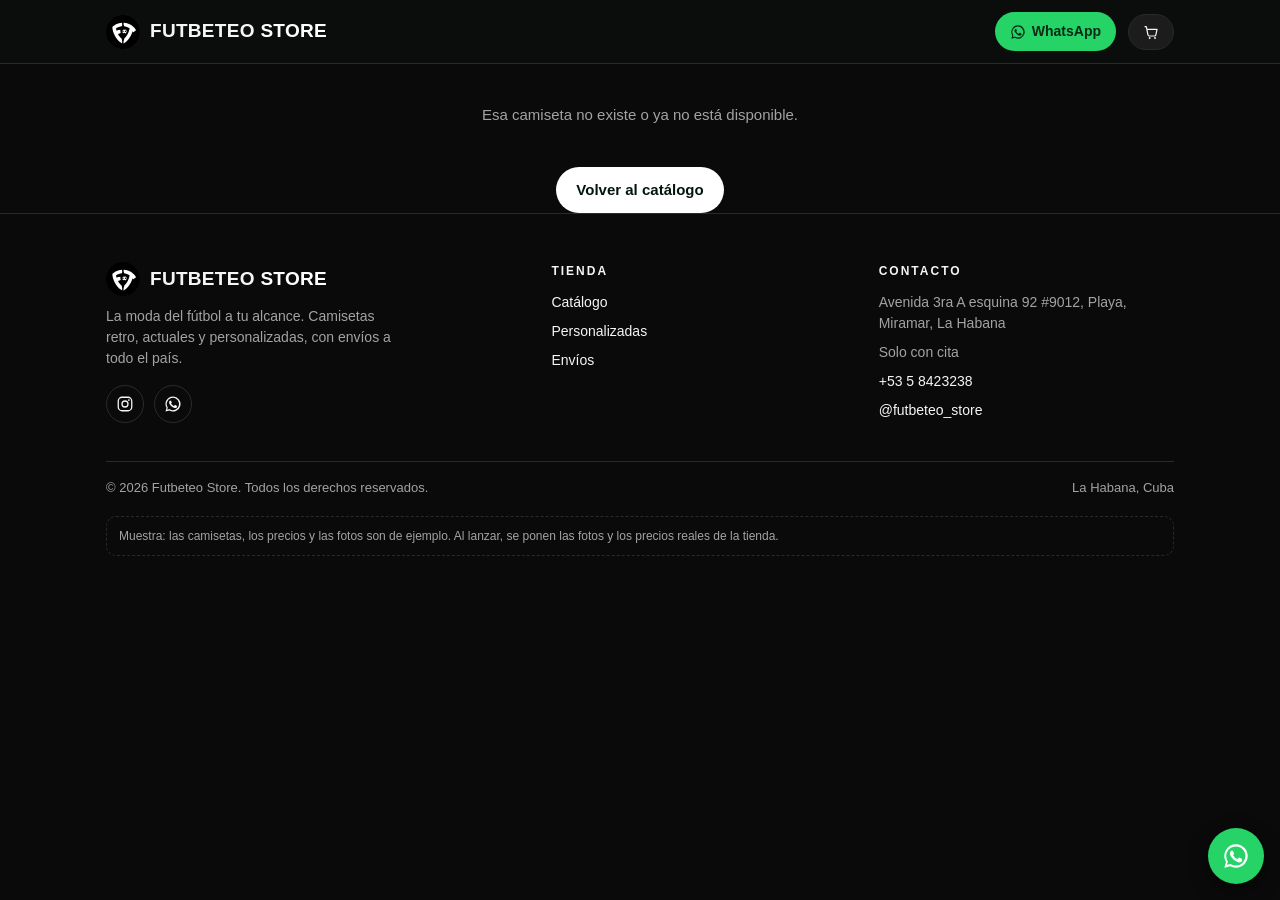
==== producto.html @ a5e4b994 "muestra: producto.html" ====
<!DOCTYPE html>
<html lang="es">
<head>
<meta charset="UTF-8">
<meta name="viewport" content="width=device-width, initial-scale=1">
<title>Futbeteo Store — La moda del fútbol a tu alcance</title>
<link rel="icon" type="image/svg+xml" href="logo.svg">
<meta name="description" content="Futbeteo Store: camisetas retro, actuales y personalizadas de fútbol, béisbol, basketball, NFL y Fórmula 1. Envíos a todo el país. Pide por WhatsApp.">
<link rel="stylesheet" href="css/styles.css?v=3">
</head>
<body>
<header>
  <div class="header-in">
    <a class="logo" href="index.html"><span class="logo-ball"><img src="logo.svg" alt="Futbeteo Store"></span><span>FUTBETEO <em>STORE</em></span></a>
    <span class="spacer"></span>
    <a class="wa-btn" href="https://wa.link/sq26tn" target="_blank" rel="noopener"><svg viewBox="0 0 24 24" width="16" height="16" fill="currentColor" aria-hidden="true"><path d="M12 2a10 10 0 0 0-8.6 15.1L2 22l5.1-1.3A10 10 0 1 0 12 2zm0 18.2c-1.6 0-3.1-.4-4.4-1.2l-.3-.2-3 .8.8-2.9-.2-.3A8.2 8.2 0 1 1 12 20.2zm4.6-6.1c-.3-.1-1.5-.7-1.7-.8-.2-.1-.4-.1-.6.1-.2.3-.6.8-.8 1-.1.2-.3.2-.5.1a6.7 6.7 0 0 1-3.3-2.9c-.3-.4 0-.5.2-.8l.4-.5c.1-.2.1-.4 0-.5l-.8-1.9c-.2-.5-.4-.4-.6-.4h-.5c-.2 0-.5.1-.7.3-.2.3-.9.9-.9 2.2s.9 2.5 1.1 2.7c.1.2 1.9 2.9 4.5 4 .6.3 1.1.4 1.5.6.6.2 1.2.2 1.6.1.5-.1 1.5-.6 1.7-1.2.2-.6.2-1.1.2-1.2-.1-.1-.3-.2-.5-.3z"/></svg><span class="wa-label">WhatsApp</span></a>
    <button class="cart-btn" id="cartBtn" type="button" aria-label="Carrito"><svg viewBox="0 0 24 24" fill="none" aria-hidden="true"><path d="M3 4h2l2.4 12.2A2 2 0 0 0 9.4 18h7.9a2 2 0 0 0 2-1.6L21 8H6" stroke="currentColor" stroke-width="1.8" stroke-linecap="round" stroke-linejoin="round"/><circle cx="10" cy="21" r="1.4" fill="currentColor"/><circle cx="18" cy="21" r="1.4" fill="currentColor"/></svg><span class="cart-count" id="cartCount" style="display:none">0</span></button>
  </div>
</header>

<main>
  <div class="container">
    <div id="detail"></div>
    <section id="relatedSec">
      <div class="sec-head"><h2>También te puede gustar</h2></div>
      <div class="grid" id="relatedGrid"></div>
    </section>
  </div>
</main>

<footer>
  <div class="container">
    <div class="foot-grid">
      <div class="foot-brand">
        <a class="logo" href="index.html"><span class="logo-ball"><img src="logo.svg" alt="Futbeteo Store"></span><span>FUTBETEO <em>STORE</em></span></a>
        <p>La moda del fútbol a tu alcance. Camisetas retro, actuales y personalizadas, con envíos a todo el país.</p>
        <div class="foot-social">
          <a href="https://instagram.com/futbeteo_store" target="_blank" rel="noopener" aria-label="Instagram"><svg viewBox="0 0 24 24" width="18" height="18" fill="none" aria-hidden="true"><rect x="3" y="3" width="18" height="18" rx="5" stroke="currentColor" stroke-width="1.7"/><circle cx="12" cy="12" r="4" stroke="currentColor" stroke-width="1.7"/><circle cx="17.2" cy="6.8" r="1.2" fill="currentColor"/></svg></a>
          <a href="https://wa.link/sq26tn" target="_blank" rel="noopener" aria-label="WhatsApp"><svg viewBox="0 0 24 24" width="18" height="18" fill="currentColor" aria-hidden="true"><path d="M12 2a10 10 0 0 0-8.6 15.1L2 22l5.1-1.3A10 10 0 1 0 12 2zm0 18.2c-1.6 0-3.1-.4-4.4-1.2l-.3-.2-3 .8.8-2.9-.2-.3A8.2 8.2 0 1 1 12 20.2zm4.6-6.1c-.3-.1-1.5-.7-1.7-.8-.2-.1-.4-.1-.6.1-.2.3-.6.8-.8 1-.1.2-.3.2-.5.1a6.7 6.7 0 0 1-3.3-2.9c-.3-.4 0-.5.2-.8l.4-.5c.1-.2.1-.4 0-.5l-.8-1.9c-.2-.5-.4-.4-.6-.4h-.5c-.2 0-.5.1-.7.3-.2.3-.9.9-.9 2.2s.9 2.5 1.1 2.7c.1.2 1.9 2.9 4.5 4 .6.3 1.1.4 1.5.6.6.2 1.2.2 1.6.1.5-.1 1.5-.6 1.7-1.2.2-.6.2-1.1.2-1.2-.1-.1-.3-.2-.5-.3z"/></svg></a>
        </div>
      </div>
      <div class="foot-col">
        <h4>Tienda</h4>
        <ul>
          <li><a href="index.html#catalogo">Catálogo</a></li>
          <li><a href="index.html#personalizadas">Personalizadas</a></li>
          <li><a href="index.html#envios">Envíos</a></li>
        </ul>
      </div>
      <div class="foot-col">
        <h4>Contacto</h4>
        <ul>
          <li>Avenida 3ra A esquina 92 #9012, Playa, Miramar, La Habana</li>
          <li>Solo con cita</li>
          <li><a href="https://wa.me/5358423238">+53 5 8423238</a></li>
          <li><a href="https://instagram.com/futbeteo_store">@futbeteo_store</a></li>
        </ul>
      </div>
    </div>
    <div class="foot-bottom">
      <span>© 2026 Futbeteo Store. Todos los derechos reservados.</span>
      <span>La Habana, Cuba</span>
    </div>
    <p class="demo-note">Muestra: las camisetas, los precios y las fotos son de ejemplo. Al lanzar, se ponen las fotos y los precios reales de la tienda.</p>
  </div>
</footer>

<a class="wa-float" href="https://wa.link/sq26tn" target="_blank" rel="noopener" aria-label="WhatsApp"><svg viewBox="0 0 24 24" fill="#ffffff" aria-hidden="true"><path d="M12 2a10 10 0 0 0-8.6 15.1L2 22l5.1-1.3A10 10 0 1 0 12 2zm0 18.2c-1.6 0-3.1-.4-4.4-1.2l-.3-.2-3 .8.8-2.9-.2-.3A8.2 8.2 0 1 1 12 20.2zm4.6-6.1c-.3-.1-1.5-.7-1.7-.8-.2-.1-.4-.1-.6.1-.2.3-.6.8-.8 1-.1.2-.3.2-.5.1a6.7 6.7 0 0 1-3.3-2.9c-.3-.4 0-.5.2-.8l.4-.5c.1-.2.1-.4 0-.5l-.8-1.9c-.2-.5-.4-.4-.6-.4h-.5c-.2 0-.5.1-.7.3-.2.3-.9.9-.9 2.2s.9 2.5 1.1 2.7c.1.2 1.9 2.9 4.5 4 .6.3 1.1.4 1.5.6.6.2 1.2.2 1.6.1.5-.1 1.5-.6 1.7-1.2.2-.6.2-1.1.2-1.2-.1-.1-.3-.2-.5-.3z"/></svg></a>

<div class="drawer" id="cartDrawer">
  <div class="drawer-head"><h2>Tu pedido</h2><button class="close-btn" id="cartClose" type="button">✕</button></div>
  <div class="drawer-body" id="cartBody"></div>
  <div class="drawer-foot" id="cartFoot"></div>
</div>

<div class="toast" id="toast"></div>

<script src="js/products.js?v=3"></script>
<script src="js/common.js?v=3"></script>
<script src="js/producto.js?v=3"></script>
</body>
</html>
---- css/styles.css ----
:root{
  --bg:#0a0a0a; --surface:#131313; --surface2:#1c1c1c; --line:#2a2a2a;
  --text:#f5f5f5; --muted:#a3a3a3; --accent:#ffffff; --accent-d:#d9d9d9;
  --gold:#f5f5f5; --danger:#ff5c5c; --radius:16px;
  /* Una sola familia tipográfica en todo el sitio (sin CDN, pila del sistema). */
  --font:-apple-system,BlinkMacSystemFont,"Segoe UI",Roboto,"Helvetica Neue",Arial,sans-serif;
  /* Jerarquía: display / h1 / h2 / h3 / cuerpo / pequeño / etiqueta. */
  --fs-display:clamp(44px,10vw,80px);
  --fs-h1:26px; --fs-h2:22px; --fs-h3:18px;
  --fs-body:15px; --fs-small:14px; --fs-meta:13px; --fs-label:12px;
  /* Espaciado: una sola escala para toda la página. */
  --space-1:8px; --space-2:16px; --space-3:24px; --space-4:32px;
  --section:40px;
}
@media(min-width:760px){:root{--fs-h1:32px;--fs-h2:26px;--section:56px}}
*{box-sizing:border-box;margin:0;padding:0}
body{background:var(--bg);color:var(--text);font-family:var(--font);font-size:var(--fs-body);line-height:1.5}
a{color:inherit}
img,svg{display:block;max-width:100%}
button,input,select,textarea{font:inherit}
button{cursor:pointer}
h1,h2,h3{line-height:1.2;letter-spacing:-.01em}
.container{max-width:1100px;margin:0 auto;padding:0 16px}
.meta{font-size:var(--fs-meta);color:var(--muted)}
/* Header */
header{position:sticky;top:0;z-index:40;background:rgba(11,15,14,.92);backdrop-filter:blur(8px);border-bottom:1px solid var(--line)}
.header-in{display:flex;align-items:center;gap:12px;padding:12px 16px;max-width:1100px;margin:0 auto}
.logo{display:flex;align-items:center;gap:10px;text-decoration:none;font-weight:800;font-size:19px;letter-spacing:.3px}
.logo-ball{width:34px;height:34px;border-radius:50%;display:grid;place-items:center;flex:0 0 auto}
.logo-ball img{width:34px;height:34px;display:block;border-radius:50%}
.logo span em{font-style:normal;color:var(--accent)}
.header-in .spacer{flex:1}
.wa-btn{background:#25d366;color:#062b16;border:0;border-radius:999px;padding:9px 15px;font-weight:700;font-size:14px;text-decoration:none;display:inline-flex;align-items:center;gap:6px}
.wa-btn svg{flex:0 0 auto}
@media(max-width:560px){.wa-label{display:none}.wa-btn{padding:9px 11px}}
.cart-btn{position:relative;background:var(--surface2);color:var(--text);border:1px solid var(--line);border-radius:999px;padding:9px 14px;font-weight:700;font-size:14px}
.cart-btn svg{width:16px;height:16px;vertical-align:-3px}
.cart-count{position:absolute;top:-7px;right:-7px;background:var(--accent);color:#04160b;min-width:20px;height:20px;border-radius:999px;display:grid;place-items:center;font-size:12px;font-weight:800;padding:0 5px}
/* Hero */
.hero{padding:44px 0 0;position:relative;overflow:hidden;background:radial-gradient(700px 340px at 85% -10%,rgba(255,255,255,.09),transparent 60%)}
.hero-grid{display:grid;gap:var(--space-4);align-items:center}
@media(min-width:820px){.hero-grid{grid-template-columns:1.05fr .95fr}}
.hero-kicker{font-size:var(--fs-label);font-weight:800;letter-spacing:3px;text-transform:uppercase;color:var(--muted)}
.hero-kicker b{color:var(--text)}
.hero h1{font-size:var(--fs-display);line-height:.98;font-weight:900;letter-spacing:-1.5px;text-transform:uppercase;margin:14px 0 0}
.hero h1 .outline{display:block;color:#0a0a0a;-webkit-text-stroke:4px var(--text);paint-order:stroke fill}
.hero p{color:var(--muted);margin:16px 0 24px;font-size:16px;max-width:520px}
.hero p.hero-slogan{font-size:clamp(20px,4.5vw,28px);font-weight:800;color:var(--text);margin:16px 0 0;line-height:1.2}
.hero-visual{position:relative;display:grid;place-items:center;padding:10px 0 0}
.hero-ring{position:absolute;width:min(78vw,380px);height:min(78vw,380px);border:1px solid var(--line);border-radius:50%}
.hero-ring::after{content:"";position:absolute;inset:22px;border:1px dashed var(--line);border-radius:50%}
.hero-visual svg.jersey-big{position:relative;width:min(72vw,330px);height:auto;transform:rotate(-6deg);filter:drop-shadow(0 24px 32px rgba(0,0,0,.6))}
.hero-tag{position:absolute;background:var(--text);color:#0a0a0a;border-radius:999px;padding:8px 14px;font-size:12px;font-weight:800;letter-spacing:.6px;box-shadow:0 8px 24px rgba(0,0,0,.5)}
.hero-tag.t1{top:6%;right:2%;transform:rotate(3deg)}
.hero-tag.t2{bottom:10%;left:0;transform:rotate(-3deg)}
.marquee{border-top:1px solid var(--line);border-bottom:1px solid var(--line);margin-top:var(--space-4);overflow:hidden;white-space:nowrap;padding:12px 0}
.marquee span{display:inline-block;font-weight:800;font-size:14px;letter-spacing:2.5px;text-transform:uppercase;padding-left:8px;animation:scroll 26s linear infinite}
@keyframes scroll{from{transform:translateX(0)}to{transform:translateX(-50%)}}
.hero-cta{display:flex;gap:12px;flex-wrap:wrap}
.btn{display:inline-block;border-radius:999px;padding:12px 20px;font-weight:800;font-size:15px;text-decoration:none;border:0}
.btn-green{background:var(--accent);color:#04160b}
.btn-wa{background:#25d366;color:#062b16}
.btn-ghost{background:transparent;color:var(--text);border:1px solid var(--line)}
.trust{display:flex;gap:8px;flex-wrap:wrap;margin-top:24px}
.trust span{background:var(--surface);border:1px solid var(--line);border-radius:999px;padding:7px 12px;font-size:13px;color:var(--muted)}
.trust span b{color:var(--text)}
.trust span svg{vertical-align:-2px}
/* Sections */
section{padding:var(--section) 0}
.sec-head{display:flex;align-items:baseline;gap:10px;margin-bottom:var(--space-2)}
.sec-head h2{font-size:var(--fs-h2);font-weight:800}
.sec-head p{color:var(--muted);font-size:var(--fs-small)}
/* Filters */
.filters{display:flex;gap:8px;overflow-x:auto;padding-bottom:12px;scrollbar-width:none}
.filters::-webkit-scrollbar{display:none}
.chip{flex:0 0 auto;background:var(--surface);border:1px solid var(--line);color:var(--text);border-radius:999px;padding:11px 16px;font-size:14px;font-weight:600}
.chip.active{background:var(--accent);color:#04160b;border-color:var(--accent)}
.search-row{display:flex;gap:8px;margin:4px 0 16px}
.search-box{position:relative;flex:1;display:flex}
.search-box>svg{position:absolute;left:14px;top:50%;transform:translateY(-50%);pointer-events:none}
.search-box input{width:100%;background:var(--surface);border:1px solid var(--line);border-radius:14px;color:var(--text);padding:14px 42px;font-size:16px;outline:none}
.search-box input::placeholder{color:var(--muted)}
.search-box input:focus{border-color:var(--accent);box-shadow:0 0 0 3px rgba(255,255,255,.12)}
.search-clear{position:absolute;right:8px;top:50%;transform:translateY(-50%);width:30px;height:30px;border-radius:50%;border:0;background:var(--surface2);color:var(--muted);font-size:14px;display:none;place-items:center}
.search-clear.show{display:grid}
.btn-filters{flex:0 0 auto;display:flex;align-items:center;gap:8px;background:var(--surface);border:1px solid var(--line);border-radius:14px;color:var(--text);padding:0 16px;font-size:14px;font-weight:700}
.btn-filters.active{background:var(--text);color:#0a0a0a;border-color:var(--text)}
.filter-panel{background:var(--surface);border:1px solid var(--line);border-radius:16px;padding:16px;margin:0 0 16px;display:grid;gap:16px}
.filter-panel[hidden]{display:none}
@media(min-width:700px){.filter-panel{grid-template-columns:1fr 1fr 1fr}}
.filter-field label{display:block;font-size:var(--fs-label);font-weight:700;letter-spacing:.5px;text-transform:uppercase;color:var(--muted);margin-bottom:6px}
.filter-field select{width:100%;background:var(--surface2);border:1px solid var(--line);border-radius:10px;color:var(--text);padding:11px 12px;font-size:16px;outline:none}
/* Grid + cards */
.grid{display:grid;grid-template-columns:repeat(2,1fr);gap:var(--space-2)}
@media(min-width:700px){.grid{grid-template-columns:repeat(3,1fr)}}
@media(min-width:1000px){.grid{grid-template-columns:repeat(4,1fr)}}
.card{background:var(--surface);border:1px solid var(--line);border-radius:var(--radius);overflow:hidden;display:flex;flex-direction:column;text-decoration:none}
.card-img{background:var(--surface2);padding:16px 16px 0}
.card-img svg{width:100%;height:auto}
.card-body{padding:14px 16px 16px;display:flex;flex-direction:column;gap:4px;flex:1}
.card-name{font-size:15px;font-weight:700;line-height:1.3}
.card-price{font-size:17px;font-weight:900}
.card-price .price-old{font-size:13px;color:var(--muted);text-decoration:line-through;font-weight:400;margin-left:6px}
.price-row{display:flex;align-items:baseline;gap:8px;margin-top:auto}
.price{font-size:19px;font-weight:900}
.price-old{font-size:13px;color:var(--muted);text-decoration:line-through}
.btn-add{flex:1;background:var(--accent);color:#04160b;border:0;border-radius:10px;padding:14px 16px;font-weight:800;font-size:14px}
.empty{grid-column:1/-1;text-align:center;color:var(--muted);padding:40px 0}
/* Info blocks */
.info-grid{display:grid;gap:var(--space-2)}
@media(min-width:700px){.info-grid{grid-template-columns:1fr 1fr}}
.info-card{background:var(--surface);border:1px solid var(--line);border-radius:var(--radius);padding:20px}
.info-card h3{font-size:var(--fs-h3);margin-bottom:8px}
.info-card p,.info-card li{color:var(--muted);font-size:var(--fs-small)}
.info-card ul{list-style:none;display:flex;flex-wrap:wrap;gap:6px;margin-top:10px}
.info-card ul li{background:var(--surface2);border:1px solid var(--line);border-radius:999px;padding:5px 11px;font-size:13px;color:var(--text)}
.steps{counter-reset:s;margin-top:6px}
.steps li{counter-increment:s;list-style:none;color:var(--muted);font-size:var(--fs-small);padding:7px 0 7px 34px;position:relative}
.steps li::before{content:counter(s);position:absolute;left:0;top:7px;width:24px;height:24px;border-radius:50%;background:var(--accent);color:#04160b;font-weight:800;font-size:13px;display:grid;place-items:center}
/* Customizer */
.customizer{display:grid;gap:var(--space-3);background:var(--surface);border:1px solid var(--line);border-radius:var(--radius);padding:24px;margin-top:var(--space-2)}
@media(min-width:760px){.customizer{grid-template-columns:1fr 1fr;align-items:start}}
.cust-preview{background:var(--surface2);border:1px solid var(--line);border-radius:14px;display:grid;place-items:center;padding:20px;min-height:280px}
.cust-preview svg{width:100%;max-width:280px;height:auto}
.cust-form h3{font-size:var(--fs-h3)}
.cust-sub{color:var(--muted);font-size:var(--fs-small);margin:6px 0 14px}
.model-pills{display:flex;gap:8px;flex-wrap:wrap}
.model-pill{background:var(--surface2);border:1px solid var(--line);color:var(--text);border-radius:10px;padding:11px 14px;font-weight:700;font-size:14px}
.model-pill.active{background:var(--text);color:#0a0a0a;border-color:var(--text)}
.model-pill .dot{width:14px;height:14px;border-radius:50%;display:inline-block;border:1px solid rgba(255,255,255,.35);vertical-align:-2px;margin-right:6px}
.model-pill.active .dot{border-color:rgba(0,0,0,.3)}
/* Footer */
footer{border-top:1px solid var(--line);padding:48px 0 96px;color:var(--muted);font-size:var(--fs-small)}
footer a{color:var(--text);text-decoration:none}
footer a:hover{text-decoration:underline}
.foot-grid{display:grid;gap:var(--space-4)}
@media(min-width:760px){.foot-grid{grid-template-columns:1.4fr 1fr 1fr}}
.foot-brand p{margin-top:10px;max-width:300px}
.foot-col h4{font-size:var(--fs-label);font-weight:800;letter-spacing:2px;text-transform:uppercase;color:var(--text);margin-bottom:12px}
.foot-col ul{list-style:none}
.foot-col li{margin-bottom:8px}
.foot-social{display:flex;gap:10px;margin-top:16px}
.foot-social a{width:38px;height:38px;border:1px solid var(--line);border-radius:50%;display:grid;place-items:center}
.foot-social a:hover{border-color:var(--text)}
.foot-bottom{border-top:1px solid var(--line);margin-top:var(--space-4);padding-top:16px;display:flex;justify-content:space-between;gap:12px;flex-wrap:wrap;font-size:13px}
.demo-note{margin-top:18px;font-size:12px;color:var(--muted);border:1px dashed var(--line);border-radius:10px;padding:10px 12px}
/* Floating WhatsApp */
.wa-float{position:fixed;right:16px;bottom:16px;z-index:50;width:56px;height:56px;border-radius:50%;background:#25d366;display:grid;place-items:center;text-decoration:none;box-shadow:0 6px 20px rgba(0,0,0,.45)}
.wa-float svg{width:28px;height:28px}
/* Product detail page */
.crumbs{font-size:var(--fs-meta);color:var(--muted);padding:24px 0 16px}
.crumbs a{text-decoration:none}
.crumbs a:hover{text-decoration:underline}
.crumbs b{color:var(--text);font-weight:700}
.detail{display:grid;gap:var(--space-3)}
@media(min-width:820px){.detail{grid-template-columns:1.05fr .95fr;gap:var(--space-4);align-items:start}}
.detail-img{background:var(--surface2);border:1px solid var(--line);border-radius:var(--radius);padding:24px}
.detail-img svg{width:100%;max-width:420px;margin:0 auto}
.detail-meta{font-size:var(--fs-label);font-weight:700;letter-spacing:1.5px;text-transform:uppercase;color:var(--muted)}
.detail-info h1{font-size:var(--fs-h1);font-weight:800;text-transform:uppercase;margin:8px 0 0}
.detail-price{font-size:26px;font-weight:900;margin:12px 0 0}
.detail-price .price-old{font-size:15px;color:var(--muted);text-decoration:line-through;font-weight:400;margin-left:8px}
.detail-div{border:0;border-top:1px solid var(--line);margin:16px 0}
.detail-actions{display:flex;gap:12px;margin-top:24px}
.detail-actions .btn{flex:1;text-align:center}
.detail-ship{font-size:var(--fs-meta);color:var(--muted);text-align:center;margin-top:12px}
#relatedSec{padding-top:0}
#relatedSec .sec-head{margin-top:var(--space-4)}
/* Shared form controls (detail page + customizer + cart) */
.close-btn{float:right;background:var(--surface2);border:1px solid var(--line);color:var(--text);border-radius:50%;width:32px;height:32px;font-size:16px}
.field{margin-bottom:16px}
.field label{display:block;font-size:var(--fs-label);font-weight:700;letter-spacing:.5px;text-transform:uppercase;color:var(--muted);margin-bottom:6px}
.field input,.field select{width:100%;background:var(--surface2);border:1px solid var(--line);border-radius:10px;color:var(--text);padding:11px 12px;font-size:16px;outline:none}
.field input:focus,.field select:focus{border-color:var(--accent)}
.size-pills{display:flex;gap:8px;flex-wrap:wrap}
.size-pill{background:var(--surface2);border:1px solid var(--line);color:var(--text);border-radius:10px;padding:11px 15px;font-weight:700;font-size:14px}
.size-pill.active{background:var(--accent);color:#04160b;border-color:var(--accent)}
.size-pill.out{opacity:.35;text-decoration:line-through}
.guide{font-size:var(--fs-meta);color:var(--muted);margin-top:12px}
.guide summary{cursor:pointer;color:var(--accent);font-weight:700}
.guide table{width:100%;border-collapse:collapse;margin-top:8px;font-size:13px}
.guide th,.guide td{border:1px solid var(--line);padding:6px 8px;text-align:center}
.guide th{color:var(--text)}
.qty-stepper{display:inline-flex;align-items:center;border:1px solid var(--line);border-radius:10px;overflow:hidden}
.qty-stepper button{width:44px;height:44px;background:var(--surface2);border:0;color:var(--text);font-size:20px;font-weight:700}
.qty-stepper b{min-width:36px;text-align:center;font-size:16px}
.cond{font-size:var(--fs-meta);background:var(--surface2);border:1px solid var(--line);border-radius:10px;padding:9px 11px;color:var(--muted);margin-bottom:12px}
/* Cart drawer */
.drawer{position:fixed;top:0;right:0;bottom:0;width:100%;max-width:420px;background:var(--surface);border-left:1px solid var(--line);z-index:90;transform:translateX(100%);transition:transform .25s;display:flex;flex-direction:column}
.drawer.open{transform:translateX(0)}
.drawer-head{display:flex;align-items:center;justify-content:space-between;padding:16px;border-bottom:1px solid var(--line)}
.drawer-head h2{font-size:18px}
.drawer-body{flex:1;overflow-y:auto;padding:16px}
.drawer-foot{border-top:1px solid var(--line);padding:16px}
.cart-item{display:flex;gap:12px;padding:12px 0;border-bottom:1px solid var(--line)}
.cart-item .thumb{width:64px;flex:0 0 64px;background:var(--surface2);border:1px solid var(--line);border-radius:10px;padding:4px}
.cart-item .thumb svg{width:100%}
.cart-item h4{font-size:15px;font-weight:700}
.cart-item p{font-size:var(--fs-meta);color:var(--muted)}
.qty{display:inline-flex;align-items:center;gap:10px;margin-top:6px}
.qty button{background:var(--surface2);border:1px solid var(--line);color:var(--text);border-radius:8px;width:26px;height:26px;font-weight:800}
.qty .rm{background:none;border:0;color:var(--danger);font-size:13px;margin-left:8px}
.total-row{display:flex;justify-content:space-between;font-size:17px;font-weight:900;margin-bottom:12px}
.toast{position:fixed;left:50%;bottom:84px;transform:translateX(-50%) translateY(20px);background:var(--text);color:var(--bg);border-radius:999px;padding:10px 18px;font-weight:700;font-size:14px;z-index:120;opacity:0;pointer-events:none;transition:.25s}
.toast.show{opacity:1;transform:translateX(-50%) translateY(0)}
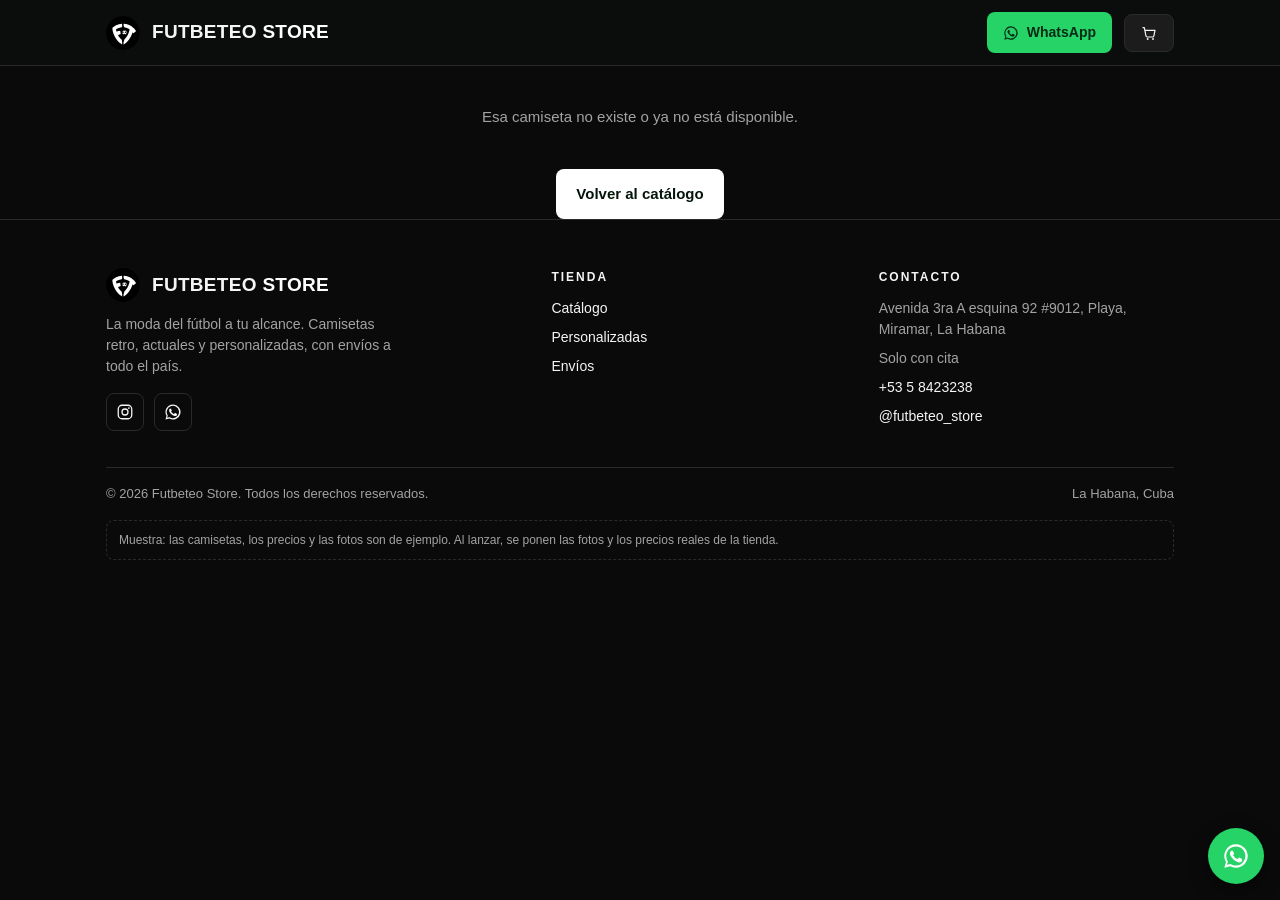
==== commit 59a2030a: "muestra: producto.html" ====
--- a/producto.html
+++ b/producto.html
@@ -6,7 +6,7 @@
 <title>Futbeteo Store — La moda del fútbol a tu alcance</title>
 <link rel="icon" type="image/svg+xml" href="logo.svg">
 <meta name="description" content="Futbeteo Store: camisetas retro, actuales y personalizadas de fútbol, béisbol, basketball, NFL y Fórmula 1. Envíos a todo el país. Pide por WhatsApp.">
-<link rel="stylesheet" href="css/styles.css?v=3">
+<link rel="stylesheet" href="css/styles.css?v=4">
 </head>
 <body>
 <header>
--- a/css/styles.css
+++ b/css/styles.css
@@ -2,6 +2,8 @@
   --bg:#0a0a0a; --surface:#131313; --surface2:#1c1c1c; --line:#2a2a2a;
   --text:#f5f5f5; --muted:#a3a3a3; --accent:#ffffff; --accent-d:#d9d9d9;
   --gold:#f5f5f5; --danger:#ff5c5c; --radius:16px;
+  /* Un solo estilo de botón: cuadrado con un pequeño radio. */
+  --radius-btn:8px;
   /* Una sola familia tipográfica en todo el sitio (sin CDN, pila del sistema). */
   --font:-apple-system,BlinkMacSystemFont,"Segoe UI",Roboto,"Helvetica Neue",Arial,sans-serif;
   /* Jerarquía: display / h1 / h2 / h3 / cuerpo / pequeño / etiqueta. */
@@ -25,15 +27,15 @@
 /* Header */
 header{position:sticky;top:0;z-index:40;background:rgba(11,15,14,.92);backdrop-filter:blur(8px);border-bottom:1px solid var(--line)}
 .header-in{display:flex;align-items:center;gap:12px;padding:12px 16px;max-width:1100px;margin:0 auto}
-.logo{display:flex;align-items:center;gap:10px;text-decoration:none;font-weight:800;font-size:19px;letter-spacing:.3px}
+.logo{display:flex;align-items:center;gap:12px;text-decoration:none;font-weight:800;font-size:19px;letter-spacing:.3px}
 .logo-ball{width:34px;height:34px;border-radius:50%;display:grid;place-items:center;flex:0 0 auto}
 .logo-ball img{width:34px;height:34px;display:block;border-radius:50%}
 .logo span em{font-style:normal;color:var(--accent)}
 .header-in .spacer{flex:1}
-.wa-btn{background:#25d366;color:#062b16;border:0;border-radius:999px;padding:9px 15px;font-weight:700;font-size:14px;text-decoration:none;display:inline-flex;align-items:center;gap:6px}
+.wa-btn{background:#25d366;color:#062b16;border:0;border-radius:var(--radius-btn);padding:10px 16px;font-weight:700;font-size:14px;text-decoration:none;display:inline-flex;align-items:center;gap:8px}
 .wa-btn svg{flex:0 0 auto}
-@media(max-width:560px){.wa-label{display:none}.wa-btn{padding:9px 11px}}
-.cart-btn{position:relative;background:var(--surface2);color:var(--text);border:1px solid var(--line);border-radius:999px;padding:9px 14px;font-weight:700;font-size:14px}
+@media(max-width:560px){.wa-label{display:none}.wa-btn{padding:10px 12px}}
+.cart-btn{position:relative;background:var(--surface2);color:var(--text);border:1px solid var(--line);border-radius:var(--radius-btn);padding:10px 16px;font-weight:700;font-size:14px}
 .cart-btn svg{width:16px;height:16px;vertical-align:-3px}
 .cart-count{position:absolute;top:-7px;right:-7px;background:var(--accent);color:#04160b;min-width:20px;height:20px;border-radius:999px;display:grid;place-items:center;font-size:12px;font-weight:800;padding:0 5px}
 /* Hero */
@@ -42,7 +44,7 @@
 @media(min-width:820px){.hero-grid{grid-template-columns:1.05fr .95fr}}
 .hero-kicker{font-size:var(--fs-label);font-weight:800;letter-spacing:3px;text-transform:uppercase;color:var(--muted)}
 .hero-kicker b{color:var(--text)}
-.hero h1{font-size:var(--fs-display);line-height:.98;font-weight:900;letter-spacing:-1.5px;text-transform:uppercase;margin:14px 0 0}
+.hero h1{font-size:var(--fs-display);line-height:.98;font-weight:900;letter-spacing:-1.5px;text-transform:uppercase;margin:16px 0 0}
 .hero h1 .outline{display:block;color:#0a0a0a;-webkit-text-stroke:4px var(--text);paint-order:stroke fill}
 .hero p{color:var(--muted);margin:16px 0 24px;font-size:16px;max-width:520px}
 .hero p.hero-slogan{font-size:clamp(20px,4.5vw,28px);font-weight:800;color:var(--text);margin:16px 0 0;line-height:1.2}
@@ -50,19 +52,19 @@
 .hero-ring{position:absolute;width:min(78vw,380px);height:min(78vw,380px);border:1px solid var(--line);border-radius:50%}
 .hero-ring::after{content:"";position:absolute;inset:22px;border:1px dashed var(--line);border-radius:50%}
 .hero-visual svg.jersey-big{position:relative;width:min(72vw,330px);height:auto;transform:rotate(-6deg);filter:drop-shadow(0 24px 32px rgba(0,0,0,.6))}
-.hero-tag{position:absolute;background:var(--text);color:#0a0a0a;border-radius:999px;padding:8px 14px;font-size:12px;font-weight:800;letter-spacing:.6px;box-shadow:0 8px 24px rgba(0,0,0,.5)}
+.hero-tag{position:absolute;background:var(--text);color:#0a0a0a;border-radius:999px;padding:8px 16px;font-size:12px;font-weight:800;letter-spacing:.6px;box-shadow:0 8px 24px rgba(0,0,0,.5)}
 .hero-tag.t1{top:6%;right:2%;transform:rotate(3deg)}
 .hero-tag.t2{bottom:10%;left:0;transform:rotate(-3deg)}
 .marquee{border-top:1px solid var(--line);border-bottom:1px solid var(--line);margin-top:var(--space-4);overflow:hidden;white-space:nowrap;padding:12px 0}
 .marquee span{display:inline-block;font-weight:800;font-size:14px;letter-spacing:2.5px;text-transform:uppercase;padding-left:8px;animation:scroll 26s linear infinite}
 @keyframes scroll{from{transform:translateX(0)}to{transform:translateX(-50%)}}
 .hero-cta{display:flex;gap:12px;flex-wrap:wrap}
-.btn{display:inline-block;border-radius:999px;padding:12px 20px;font-weight:800;font-size:15px;text-decoration:none;border:0}
+.btn{display:inline-block;border-radius:var(--radius-btn);padding:14px 20px;font-weight:800;font-size:15px;text-decoration:none;border:0}
 .btn-green{background:var(--accent);color:#04160b}
 .btn-wa{background:#25d366;color:#062b16}
 .btn-ghost{background:transparent;color:var(--text);border:1px solid var(--line)}
 .trust{display:flex;gap:8px;flex-wrap:wrap;margin-top:24px}
-.trust span{background:var(--surface);border:1px solid var(--line);border-radius:999px;padding:7px 12px;font-size:13px;color:var(--muted)}
+.trust span{background:var(--surface);border:1px solid var(--line);border-radius:var(--radius-btn);padding:8px 12px;font-size:13px;color:var(--muted)}
 .trust span b{color:var(--text)}
 .trust span svg{vertical-align:-2px}
 /* Sections */
@@ -73,23 +75,23 @@
 /* Filters */
 .filters{display:flex;gap:8px;overflow-x:auto;padding-bottom:12px;scrollbar-width:none}
 .filters::-webkit-scrollbar{display:none}
-.chip{flex:0 0 auto;background:var(--surface);border:1px solid var(--line);color:var(--text);border-radius:999px;padding:11px 16px;font-size:14px;font-weight:600}
+.chip{flex:0 0 auto;background:var(--surface);border:1px solid var(--line);color:var(--text);border-radius:var(--radius-btn);padding:12px 16px;font-size:14px;font-weight:600}
 .chip.active{background:var(--accent);color:#04160b;border-color:var(--accent)}
 .search-row{display:flex;gap:8px;margin:4px 0 16px}
 .search-box{position:relative;flex:1;display:flex}
 .search-box>svg{position:absolute;left:14px;top:50%;transform:translateY(-50%);pointer-events:none}
-.search-box input{width:100%;background:var(--surface);border:1px solid var(--line);border-radius:14px;color:var(--text);padding:14px 42px;font-size:16px;outline:none}
+.search-box input{width:100%;background:var(--surface);border:1px solid var(--line);border-radius:var(--radius-btn);color:var(--text);padding:14px 42px;font-size:16px;outline:none}
 .search-box input::placeholder{color:var(--muted)}
 .search-box input:focus{border-color:var(--accent);box-shadow:0 0 0 3px rgba(255,255,255,.12)}
-.search-clear{position:absolute;right:8px;top:50%;transform:translateY(-50%);width:30px;height:30px;border-radius:50%;border:0;background:var(--surface2);color:var(--muted);font-size:14px;display:none;place-items:center}
+.search-clear{position:absolute;right:8px;top:50%;transform:translateY(-50%);width:30px;height:30px;border-radius:var(--radius-btn);border:0;background:var(--surface2);color:var(--muted);font-size:14px;display:none;place-items:center}
 .search-clear.show{display:grid}
-.btn-filters{flex:0 0 auto;display:flex;align-items:center;gap:8px;background:var(--surface);border:1px solid var(--line);border-radius:14px;color:var(--text);padding:0 16px;font-size:14px;font-weight:700}
+.btn-filters{flex:0 0 auto;display:flex;align-items:center;gap:8px;background:var(--surface);border:1px solid var(--line);border-radius:var(--radius-btn);color:var(--text);padding:0 16px;font-size:14px;font-weight:700}
 .btn-filters.active{background:var(--text);color:#0a0a0a;border-color:var(--text)}
-.filter-panel{background:var(--surface);border:1px solid var(--line);border-radius:16px;padding:16px;margin:0 0 16px;display:grid;gap:16px}
+.filter-panel{background:var(--surface);border:1px solid var(--line);border-radius:var(--radius);padding:16px;margin:0 0 16px;display:grid;gap:16px}
 .filter-panel[hidden]{display:none}
 @media(min-width:700px){.filter-panel{grid-template-columns:1fr 1fr 1fr}}
-.filter-field label{display:block;font-size:var(--fs-label);font-weight:700;letter-spacing:.5px;text-transform:uppercase;color:var(--muted);margin-bottom:6px}
-.filter-field select{width:100%;background:var(--surface2);border:1px solid var(--line);border-radius:10px;color:var(--text);padding:11px 12px;font-size:16px;outline:none}
+.filter-field label{display:block;font-size:var(--fs-label);font-weight:700;letter-spacing:.5px;text-transform:uppercase;color:var(--muted);margin-bottom:8px}
+.filter-field select{width:100%;background:var(--surface2);border:1px solid var(--line);border-radius:var(--radius-btn);color:var(--text);padding:12px 16px;font-size:16px;outline:none}
 /* Grid + cards */
 .grid{display:grid;grid-template-columns:repeat(2,1fr);gap:var(--space-2)}
 @media(min-width:700px){.grid{grid-template-columns:repeat(3,1fr)}}
@@ -97,14 +99,14 @@
 .card{background:var(--surface);border:1px solid var(--line);border-radius:var(--radius);overflow:hidden;display:flex;flex-direction:column;text-decoration:none}
 .card-img{background:var(--surface2);padding:16px 16px 0}
 .card-img svg{width:100%;height:auto}
-.card-body{padding:14px 16px 16px;display:flex;flex-direction:column;gap:4px;flex:1}
+.card-body{padding:16px;display:flex;flex-direction:column;gap:4px;flex:1}
 .card-name{font-size:15px;font-weight:700;line-height:1.3}
 .card-price{font-size:17px;font-weight:900}
 .card-price .price-old{font-size:13px;color:var(--muted);text-decoration:line-through;font-weight:400;margin-left:6px}
 .price-row{display:flex;align-items:baseline;gap:8px;margin-top:auto}
 .price{font-size:19px;font-weight:900}
 .price-old{font-size:13px;color:var(--muted);text-decoration:line-through}
-.btn-add{flex:1;background:var(--accent);color:#04160b;border:0;border-radius:10px;padding:14px 16px;font-weight:800;font-size:14px}
+.btn-add{flex:1;background:var(--accent);color:#04160b;border:0;border-radius:var(--radius-btn);padding:14px 20px;font-weight:800;font-size:14px}
 .empty{grid-column:1/-1;text-align:center;color:var(--muted);padding:40px 0}
 /* Info blocks */
 .info-grid{display:grid;gap:var(--space-2)}
@@ -112,20 +114,20 @@
 .info-card{background:var(--surface);border:1px solid var(--line);border-radius:var(--radius);padding:20px}
 .info-card h3{font-size:var(--fs-h3);margin-bottom:8px}
 .info-card p,.info-card li{color:var(--muted);font-size:var(--fs-small)}
-.info-card ul{list-style:none;display:flex;flex-wrap:wrap;gap:6px;margin-top:10px}
-.info-card ul li{background:var(--surface2);border:1px solid var(--line);border-radius:999px;padding:5px 11px;font-size:13px;color:var(--text)}
-.steps{counter-reset:s;margin-top:6px}
-.steps li{counter-increment:s;list-style:none;color:var(--muted);font-size:var(--fs-small);padding:7px 0 7px 34px;position:relative}
-.steps li::before{content:counter(s);position:absolute;left:0;top:7px;width:24px;height:24px;border-radius:50%;background:var(--accent);color:#04160b;font-weight:800;font-size:13px;display:grid;place-items:center}
+.info-card ul{list-style:none;display:flex;flex-wrap:wrap;gap:8px;margin-top:12px}
+.info-card ul li{background:var(--surface2);border:1px solid var(--line);border-radius:var(--radius-btn);padding:6px 12px;font-size:13px;color:var(--text)}
+.steps{counter-reset:s;margin-top:8px}
+.steps li{counter-increment:s;list-style:none;color:var(--muted);font-size:var(--fs-small);padding:8px 0 8px 34px;position:relative}
+.steps li::before{content:counter(s);position:absolute;left:0;top:8px;width:24px;height:24px;border-radius:50%;background:var(--accent);color:#04160b;font-weight:800;font-size:13px;display:grid;place-items:center}
 /* Customizer */
 .customizer{display:grid;gap:var(--space-3);background:var(--surface);border:1px solid var(--line);border-radius:var(--radius);padding:24px;margin-top:var(--space-2)}
 @media(min-width:760px){.customizer{grid-template-columns:1fr 1fr;align-items:start}}
-.cust-preview{background:var(--surface2);border:1px solid var(--line);border-radius:14px;display:grid;place-items:center;padding:20px;min-height:280px}
+.cust-preview{background:var(--surface2);border:1px solid var(--line);border-radius:var(--radius);display:grid;place-items:center;padding:20px;min-height:280px}
 .cust-preview svg{width:100%;max-width:280px;height:auto}
 .cust-form h3{font-size:var(--fs-h3)}
-.cust-sub{color:var(--muted);font-size:var(--fs-small);margin:6px 0 14px}
+.cust-sub{color:var(--muted);font-size:var(--fs-small);margin:8px 0 16px}
 .model-pills{display:flex;gap:8px;flex-wrap:wrap}
-.model-pill{background:var(--surface2);border:1px solid var(--line);color:var(--text);border-radius:10px;padding:11px 14px;font-weight:700;font-size:14px}
+.model-pill{background:var(--surface2);border:1px solid var(--line);color:var(--text);border-radius:var(--radius-btn);padding:12px 16px;font-weight:700;font-size:14px}
 .model-pill.active{background:var(--text);color:#0a0a0a;border-color:var(--text)}
 .model-pill .dot{width:14px;height:14px;border-radius:50%;display:inline-block;border:1px solid rgba(255,255,255,.35);vertical-align:-2px;margin-right:6px}
 .model-pill.active .dot{border-color:rgba(0,0,0,.3)}
@@ -135,15 +137,15 @@
 footer a:hover{text-decoration:underline}
 .foot-grid{display:grid;gap:var(--space-4)}
 @media(min-width:760px){.foot-grid{grid-template-columns:1.4fr 1fr 1fr}}
-.foot-brand p{margin-top:10px;max-width:300px}
+.foot-brand p{margin-top:12px;max-width:300px}
 .foot-col h4{font-size:var(--fs-label);font-weight:800;letter-spacing:2px;text-transform:uppercase;color:var(--text);margin-bottom:12px}
 .foot-col ul{list-style:none}
 .foot-col li{margin-bottom:8px}
 .foot-social{display:flex;gap:10px;margin-top:16px}
-.foot-social a{width:38px;height:38px;border:1px solid var(--line);border-radius:50%;display:grid;place-items:center}
+.foot-social a{width:38px;height:38px;border:1px solid var(--line);border-radius:var(--radius-btn);display:grid;place-items:center}
 .foot-social a:hover{border-color:var(--text)}
 .foot-bottom{border-top:1px solid var(--line);margin-top:var(--space-4);padding-top:16px;display:flex;justify-content:space-between;gap:12px;flex-wrap:wrap;font-size:13px}
-.demo-note{margin-top:18px;font-size:12px;color:var(--muted);border:1px dashed var(--line);border-radius:10px;padding:10px 12px}
+.demo-note{margin-top:16px;font-size:12px;color:var(--muted);border:1px dashed var(--line);border-radius:var(--radius-btn);padding:10px 12px}
 /* Floating WhatsApp */
 .wa-float{position:fixed;right:16px;bottom:16px;z-index:50;width:56px;height:56px;border-radius:50%;background:#25d366;display:grid;place-items:center;text-decoration:none;box-shadow:0 6px 20px rgba(0,0,0,.45)}
 .wa-float svg{width:28px;height:28px}
@@ -157,23 +159,23 @@
 .detail-img{background:var(--surface2);border:1px solid var(--line);border-radius:var(--radius);padding:24px}
 .detail-img svg{width:100%;max-width:420px;margin:0 auto}
 .detail-meta{font-size:var(--fs-label);font-weight:700;letter-spacing:1.5px;text-transform:uppercase;color:var(--muted)}
-.detail-info h1{font-size:var(--fs-h1);font-weight:800;text-transform:uppercase;margin:8px 0 0}
-.detail-price{font-size:26px;font-weight:900;margin:12px 0 0}
+.detail-info h1{font-size:var(--fs-h1);font-weight:800;text-transform:uppercase;margin:12px 0 0}
+.detail-price{font-size:26px;font-weight:900;margin:16px 0 0}
 .detail-price .price-old{font-size:15px;color:var(--muted);text-decoration:line-through;font-weight:400;margin-left:8px}
 .detail-div{border:0;border-top:1px solid var(--line);margin:16px 0}
 .detail-actions{display:flex;gap:12px;margin-top:24px}
 .detail-actions .btn{flex:1;text-align:center}
-.detail-ship{font-size:var(--fs-meta);color:var(--muted);text-align:center;margin-top:12px}
+.detail-ship{font-size:var(--fs-meta);color:var(--muted);text-align:center;margin-top:16px}
 #relatedSec{padding-top:0}
 #relatedSec .sec-head{margin-top:var(--space-4)}
 /* Shared form controls (detail page + customizer + cart) */
-.close-btn{float:right;background:var(--surface2);border:1px solid var(--line);color:var(--text);border-radius:50%;width:32px;height:32px;font-size:16px}
+.close-btn{float:right;background:var(--surface2);border:1px solid var(--line);color:var(--text);border-radius:var(--radius-btn);width:32px;height:32px;font-size:16px}
 .field{margin-bottom:16px}
-.field label{display:block;font-size:var(--fs-label);font-weight:700;letter-spacing:.5px;text-transform:uppercase;color:var(--muted);margin-bottom:6px}
-.field input,.field select{width:100%;background:var(--surface2);border:1px solid var(--line);border-radius:10px;color:var(--text);padding:11px 12px;font-size:16px;outline:none}
+.field label{display:block;font-size:var(--fs-label);font-weight:700;letter-spacing:.5px;text-transform:uppercase;color:var(--muted);margin-bottom:8px}
+.field input,.field select{width:100%;background:var(--surface2);border:1px solid var(--line);border-radius:var(--radius-btn);color:var(--text);padding:12px 16px;font-size:16px;outline:none}
 .field input:focus,.field select:focus{border-color:var(--accent)}
 .size-pills{display:flex;gap:8px;flex-wrap:wrap}
-.size-pill{background:var(--surface2);border:1px solid var(--line);color:var(--text);border-radius:10px;padding:11px 15px;font-weight:700;font-size:14px}
+.size-pill{background:var(--surface2);border:1px solid var(--line);color:var(--text);border-radius:var(--radius-btn);padding:12px 16px;font-weight:700;font-size:14px}
 .size-pill.active{background:var(--accent);color:#04160b;border-color:var(--accent)}
 .size-pill.out{opacity:.35;text-decoration:line-through}
 .guide{font-size:var(--fs-meta);color:var(--muted);margin-top:12px}
@@ -181,10 +183,10 @@
 .guide table{width:100%;border-collapse:collapse;margin-top:8px;font-size:13px}
 .guide th,.guide td{border:1px solid var(--line);padding:6px 8px;text-align:center}
 .guide th{color:var(--text)}
-.qty-stepper{display:inline-flex;align-items:center;border:1px solid var(--line);border-radius:10px;overflow:hidden}
+.qty-stepper{display:inline-flex;align-items:center;border:1px solid var(--line);border-radius:var(--radius-btn);overflow:hidden}
 .qty-stepper button{width:44px;height:44px;background:var(--surface2);border:0;color:var(--text);font-size:20px;font-weight:700}
 .qty-stepper b{min-width:36px;text-align:center;font-size:16px}
-.cond{font-size:var(--fs-meta);background:var(--surface2);border:1px solid var(--line);border-radius:10px;padding:9px 11px;color:var(--muted);margin-bottom:12px}
+.cond{font-size:var(--fs-meta);background:var(--surface2);border:1px solid var(--line);border-radius:var(--radius-btn);padding:9px 11px;color:var(--muted);margin:16px 0 12px}
 /* Cart drawer */
 .drawer{position:fixed;top:0;right:0;bottom:0;width:100%;max-width:420px;background:var(--surface);border-left:1px solid var(--line);z-index:90;transform:translateX(100%);transition:transform .25s;display:flex;flex-direction:column}
 .drawer.open{transform:translateX(0)}
@@ -192,14 +194,14 @@
 .drawer-head h2{font-size:18px}
 .drawer-body{flex:1;overflow-y:auto;padding:16px}
 .drawer-foot{border-top:1px solid var(--line);padding:16px}
-.cart-item{display:flex;gap:12px;padding:12px 0;border-bottom:1px solid var(--line)}
-.cart-item .thumb{width:64px;flex:0 0 64px;background:var(--surface2);border:1px solid var(--line);border-radius:10px;padding:4px}
+.cart-item{display:flex;gap:12px;padding:16px 0;border-bottom:1px solid var(--line)}
+.cart-item .thumb{width:64px;flex:0 0 64px;background:var(--surface2);border:1px solid var(--line);border-radius:var(--radius-btn);padding:4px}
 .cart-item .thumb svg{width:100%}
 .cart-item h4{font-size:15px;font-weight:700}
 .cart-item p{font-size:var(--fs-meta);color:var(--muted)}
-.qty{display:inline-flex;align-items:center;gap:10px;margin-top:6px}
-.qty button{background:var(--surface2);border:1px solid var(--line);color:var(--text);border-radius:8px;width:26px;height:26px;font-weight:800}
+.qty{display:inline-flex;align-items:center;gap:10px;margin-top:8px}
+.qty button{background:var(--surface2);border:1px solid var(--line);color:var(--text);border-radius:var(--radius-btn);width:26px;height:26px;font-weight:800}
 .qty .rm{background:none;border:0;color:var(--danger);font-size:13px;margin-left:8px}
-.total-row{display:flex;justify-content:space-between;font-size:17px;font-weight:900;margin-bottom:12px}
-.toast{position:fixed;left:50%;bottom:84px;transform:translateX(-50%) translateY(20px);background:var(--text);color:var(--bg);border-radius:999px;padding:10px 18px;font-weight:700;font-size:14px;z-index:120;opacity:0;pointer-events:none;transition:.25s}
+.total-row{display:flex;justify-content:space-between;font-size:17px;font-weight:900;margin-bottom:16px}
+.toast{position:fixed;left:50%;bottom:84px;transform:translateX(-50%) translateY(20px);background:var(--text);color:var(--bg);border-radius:999px;padding:12px 20px;font-weight:700;font-size:14px;z-index:120;opacity:0;pointer-events:none;transition:.25s}
 .toast.show{opacity:1;transform:translateX(-50%) translateY(0)}
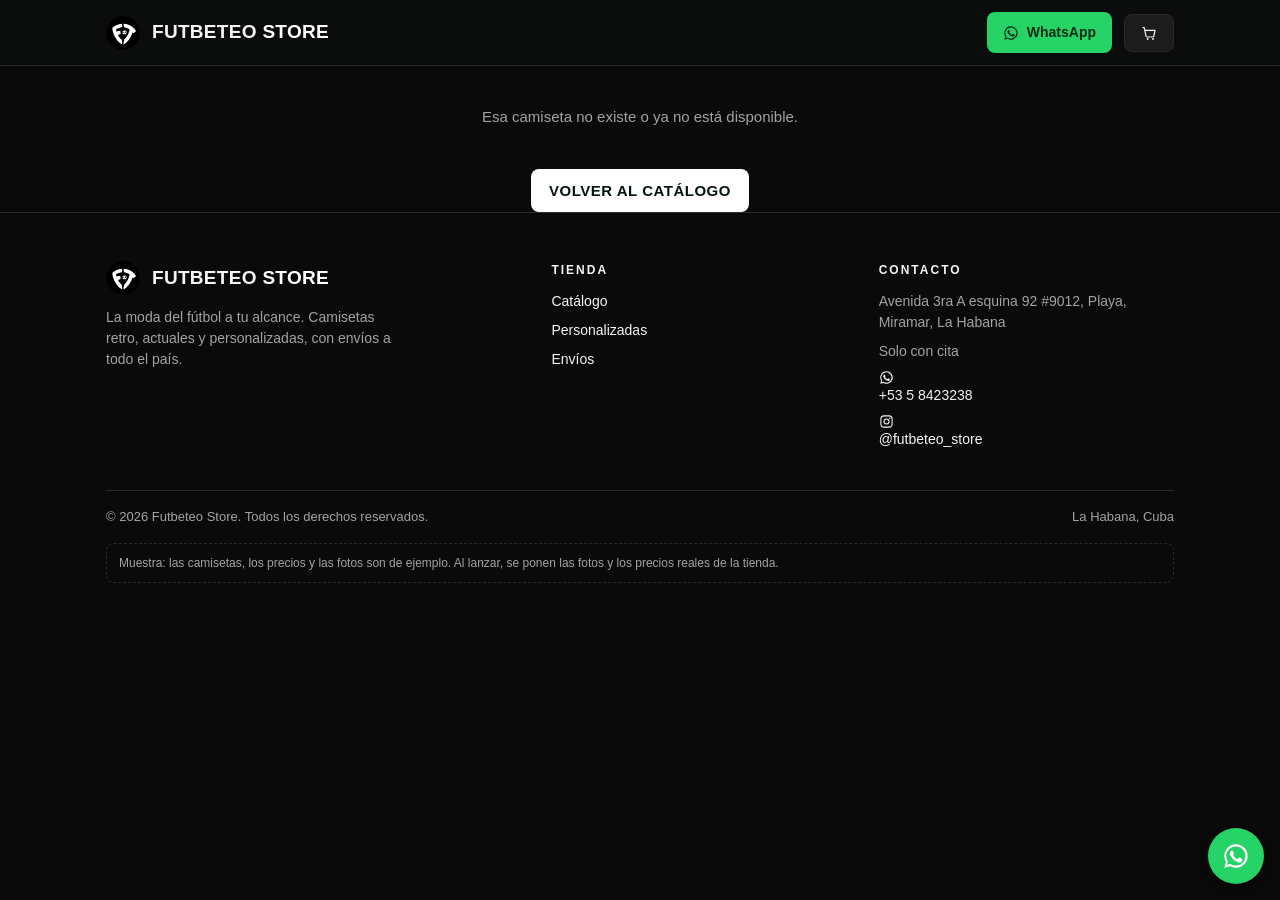
==== commit 34dc85cc: "muestra: producto.html" ====
--- a/producto.html
+++ b/producto.html
@@ -6,7 +6,7 @@
 <title>Futbeteo Store — La moda del fútbol a tu alcance</title>
 <link rel="icon" type="image/svg+xml" href="logo.svg">
 <meta name="description" content="Futbeteo Store: camisetas retro, actuales y personalizadas de fútbol, béisbol, basketball, NFL y Fórmula 1. Envíos a todo el país. Pide por WhatsApp.">
-<link rel="stylesheet" href="css/styles.css?v=4">
+<link rel="stylesheet" href="css/styles.css?v=5">
 </head>
 <body>
 <header>
@@ -34,10 +34,6 @@
       <div class="foot-brand">
         <a class="logo" href="index.html"><span class="logo-ball"><img src="logo.svg" alt="Futbeteo Store"></span><span>FUTBETEO <em>STORE</em></span></a>
         <p>La moda del fútbol a tu alcance. Camisetas retro, actuales y personalizadas, con envíos a todo el país.</p>
-        <div class="foot-social">
-          <a href="https://instagram.com/futbeteo_store" target="_blank" rel="noopener" aria-label="Instagram"><svg viewBox="0 0 24 24" width="18" height="18" fill="none" aria-hidden="true"><rect x="3" y="3" width="18" height="18" rx="5" stroke="currentColor" stroke-width="1.7"/><circle cx="12" cy="12" r="4" stroke="currentColor" stroke-width="1.7"/><circle cx="17.2" cy="6.8" r="1.2" fill="currentColor"/></svg></a>
-          <a href="https://wa.link/sq26tn" target="_blank" rel="noopener" aria-label="WhatsApp"><svg viewBox="0 0 24 24" width="18" height="18" fill="currentColor" aria-hidden="true"><path d="M12 2a10 10 0 0 0-8.6 15.1L2 22l5.1-1.3A10 10 0 1 0 12 2zm0 18.2c-1.6 0-3.1-.4-4.4-1.2l-.3-.2-3 .8.8-2.9-.2-.3A8.2 8.2 0 1 1 12 20.2zm4.6-6.1c-.3-.1-1.5-.7-1.7-.8-.2-.1-.4-.1-.6.1-.2.3-.6.8-.8 1-.1.2-.3.2-.5.1a6.7 6.7 0 0 1-3.3-2.9c-.3-.4 0-.5.2-.8l.4-.5c.1-.2.1-.4 0-.5l-.8-1.9c-.2-.5-.4-.4-.6-.4h-.5c-.2 0-.5.1-.7.3-.2.3-.9.9-.9 2.2s.9 2.5 1.1 2.7c.1.2 1.9 2.9 4.5 4 .6.3 1.1.4 1.5.6.6.2 1.2.2 1.6.1.5-.1 1.5-.6 1.7-1.2.2-.6.2-1.1.2-1.2-.1-.1-.3-.2-.5-.3z"/></svg></a>
-        </div>
       </div>
       <div class="foot-col">
         <h4>Tienda</h4>
@@ -52,8 +48,8 @@
         <ul>
           <li>Avenida 3ra A esquina 92 #9012, Playa, Miramar, La Habana</li>
           <li>Solo con cita</li>
-          <li><a href="https://wa.me/5358423238">+53 5 8423238</a></li>
-          <li><a href="https://instagram.com/futbeteo_store">@futbeteo_store</a></li>
+          <li><a href="https://wa.me/5358423238"><svg viewBox="0 0 24 24" width="15" height="15" fill="currentColor" aria-hidden="true"><path d="M12 2a10 10 0 0 0-8.6 15.1L2 22l5.1-1.3A10 10 0 1 0 12 2zm0 18.2c-1.6 0-3.1-.4-4.4-1.2l-.3-.2-3 .8.8-2.9-.2-.3A8.2 8.2 0 1 1 12 20.2zm4.6-6.1c-.3-.1-1.5-.7-1.7-.8-.2-.1-.4-.1-.6.1-.2.3-.6.8-.8 1-.1.2-.3.2-.5.1a6.7 6.7 0 0 1-3.3-2.9c-.3-.4 0-.5.2-.8l.4-.5c.1-.2.1-.4 0-.5l-.8-1.9c-.2-.5-.4-.4-.6-.4h-.5c-.2 0-.5.1-.7.3-.2.3-.9.9-.9 2.2s.9 2.5 1.1 2.7c.1.2 1.9 2.9 4.5 4 .6.3 1.1.4 1.5.6.6.2 1.2.2 1.6.1.5-.1 1.5-.6 1.7-1.2.2-.6.2-1.1.2-1.2-.1-.1-.3-.2-.5-.3z"/></svg>+53 5 8423238</a></li>
+          <li><a href="https://instagram.com/futbeteo_store"><svg viewBox="0 0 24 24" width="15" height="15" fill="none" aria-hidden="true"><rect x="3" y="3" width="18" height="18" rx="5" stroke="currentColor" stroke-width="1.7"/><circle cx="12" cy="12" r="4" stroke="currentColor" stroke-width="1.7"/><circle cx="17.2" cy="6.8" r="1.2" fill="currentColor"/></svg>@futbeteo_store</a></li>
         </ul>
       </div>
     </div>
@@ -76,7 +72,7 @@
 <div class="toast" id="toast"></div>
 
 <script src="js/products.js?v=3"></script>
-<script src="js/common.js?v=3"></script>
+<script src="js/common.js?v=4"></script>
 <script src="js/producto.js?v=3"></script>
 </body>
 </html>
--- a/css/styles.css
+++ b/css/styles.css
@@ -44,7 +44,7 @@
 @media(min-width:820px){.hero-grid{grid-template-columns:1.05fr .95fr}}
 .hero-kicker{font-size:var(--fs-label);font-weight:800;letter-spacing:3px;text-transform:uppercase;color:var(--muted)}
 .hero-kicker b{color:var(--text)}
-.hero h1{font-size:var(--fs-display);line-height:.98;font-weight:900;letter-spacing:-1.5px;text-transform:uppercase;margin:16px 0 0}
+.hero h1{font-size:var(--fs-display);line-height:.98;font-weight:900;font-style:italic;letter-spacing:-1.5px;text-transform:uppercase;margin:16px 0 0}
 .hero h1 .outline{display:block;color:#0a0a0a;-webkit-text-stroke:4px var(--text);paint-order:stroke fill}
 .hero p{color:var(--muted);margin:16px 0 24px;font-size:16px;max-width:520px}
 .hero p.hero-slogan{font-size:clamp(20px,4.5vw,28px);font-weight:800;color:var(--text);margin:16px 0 0;line-height:1.2}
@@ -55,11 +55,12 @@
 .hero-tag{position:absolute;background:var(--text);color:#0a0a0a;border-radius:999px;padding:8px 16px;font-size:12px;font-weight:800;letter-spacing:.6px;box-shadow:0 8px 24px rgba(0,0,0,.5)}
 .hero-tag.t1{top:6%;right:2%;transform:rotate(3deg)}
 .hero-tag.t2{bottom:10%;left:0;transform:rotate(-3deg)}
+.stripe{height:10px;background:repeating-linear-gradient(-45deg,var(--text) 0 14px,transparent 14px 28px);opacity:.12}
 .marquee{border-top:1px solid var(--line);border-bottom:1px solid var(--line);margin-top:var(--space-4);overflow:hidden;white-space:nowrap;padding:12px 0}
-.marquee span{display:inline-block;font-weight:800;font-size:14px;letter-spacing:2.5px;text-transform:uppercase;padding-left:8px;animation:scroll 26s linear infinite}
+.marquee span{display:inline-block;font-weight:800;font-style:italic;font-size:14px;letter-spacing:2.5px;text-transform:uppercase;padding-left:8px;animation:scroll 26s linear infinite}
 @keyframes scroll{from{transform:translateX(0)}to{transform:translateX(-50%)}}
 .hero-cta{display:flex;gap:12px;flex-wrap:wrap}
-.btn{display:inline-block;border-radius:var(--radius-btn);padding:14px 20px;font-weight:800;font-size:15px;text-decoration:none;border:0}
+.btn{display:inline-block;border-radius:var(--radius-btn);padding:12px 18px;font-weight:800;font-size:15px;text-transform:uppercase;letter-spacing:.5px;line-height:1.3;white-space:nowrap;text-decoration:none;border:0}
 .btn-green{background:var(--accent);color:#04160b}
 .btn-wa{background:#25d366;color:#062b16}
 .btn-ghost{background:transparent;color:var(--text);border:1px solid var(--line)}
@@ -71,11 +72,12 @@
 section{padding:var(--section) 0}
 .sec-head{display:flex;align-items:baseline;gap:10px;margin-bottom:var(--space-2)}
 .sec-head h2{font-size:var(--fs-h2);font-weight:800}
+.sec-head h2::before{content:"";display:inline-block;width:10px;height:20px;background:var(--text);transform:skewX(-20deg);margin-right:10px;vertical-align:-2px}
 .sec-head p{color:var(--muted);font-size:var(--fs-small)}
 /* Filters */
 .filters{display:flex;gap:8px;overflow-x:auto;padding-bottom:12px;scrollbar-width:none}
 .filters::-webkit-scrollbar{display:none}
-.chip{flex:0 0 auto;background:var(--surface);border:1px solid var(--line);color:var(--text);border-radius:var(--radius-btn);padding:12px 16px;font-size:14px;font-weight:600}
+.chip{flex:0 0 auto;background:var(--surface);border:1px solid var(--line);color:var(--text);border-radius:var(--radius-btn);padding:10px 14px;font-size:14px;font-weight:600}
 .chip.active{background:var(--accent);color:#04160b;border-color:var(--accent)}
 .search-row{display:flex;gap:8px;margin:4px 0 16px}
 .search-box{position:relative;flex:1;display:flex}
@@ -106,7 +108,7 @@
 .price-row{display:flex;align-items:baseline;gap:8px;margin-top:auto}
 .price{font-size:19px;font-weight:900}
 .price-old{font-size:13px;color:var(--muted);text-decoration:line-through}
-.btn-add{flex:1;background:var(--accent);color:#04160b;border:0;border-radius:var(--radius-btn);padding:14px 20px;font-weight:800;font-size:14px}
+.btn-add{flex:1;background:var(--accent);color:#04160b;border:0;border-radius:var(--radius-btn);padding:12px 18px;font-weight:800;font-size:14px;text-transform:uppercase;letter-spacing:.5px;line-height:1.3;white-space:nowrap}
 .empty{grid-column:1/-1;text-align:center;color:var(--muted);padding:40px 0}
 /* Info blocks */
 .info-grid{display:grid;gap:var(--space-2)}
@@ -127,7 +129,7 @@
 .cust-form h3{font-size:var(--fs-h3)}
 .cust-sub{color:var(--muted);font-size:var(--fs-small);margin:8px 0 16px}
 .model-pills{display:flex;gap:8px;flex-wrap:wrap}
-.model-pill{background:var(--surface2);border:1px solid var(--line);color:var(--text);border-radius:var(--radius-btn);padding:12px 16px;font-weight:700;font-size:14px}
+.model-pill{background:var(--surface2);border:1px solid var(--line);color:var(--text);border-radius:var(--radius-btn);padding:10px 14px;font-weight:700;font-size:14px}
 .model-pill.active{background:var(--text);color:#0a0a0a;border-color:var(--text)}
 .model-pill .dot{width:14px;height:14px;border-radius:50%;display:inline-block;border:1px solid rgba(255,255,255,.35);vertical-align:-2px;margin-right:6px}
 .model-pill.active .dot{border-color:rgba(0,0,0,.3)}
@@ -141,9 +143,7 @@
 .foot-col h4{font-size:var(--fs-label);font-weight:800;letter-spacing:2px;text-transform:uppercase;color:var(--text);margin-bottom:12px}
 .foot-col ul{list-style:none}
 .foot-col li{margin-bottom:8px}
-.foot-social{display:flex;gap:10px;margin-top:16px}
-.foot-social a{width:38px;height:38px;border:1px solid var(--line);border-radius:var(--radius-btn);display:grid;place-items:center}
-.foot-social a:hover{border-color:var(--text)}
+.foot-col li svg{vertical-align:-3px;margin-right:6px}
 .foot-bottom{border-top:1px solid var(--line);margin-top:var(--space-4);padding-top:16px;display:flex;justify-content:space-between;gap:12px;flex-wrap:wrap;font-size:13px}
 .demo-note{margin-top:16px;font-size:12px;color:var(--muted);border:1px dashed var(--line);border-radius:var(--radius-btn);padding:10px 12px}
 /* Floating WhatsApp */
@@ -163,8 +163,8 @@
 .detail-price{font-size:26px;font-weight:900;margin:16px 0 0}
 .detail-price .price-old{font-size:15px;color:var(--muted);text-decoration:line-through;font-weight:400;margin-left:8px}
 .detail-div{border:0;border-top:1px solid var(--line);margin:16px 0}
-.detail-actions{display:flex;gap:12px;margin-top:24px}
-.detail-actions .btn{flex:1;text-align:center}
+.detail-actions{display:flex;gap:12px;flex-wrap:wrap;margin-top:24px}
+.detail-actions .btn,.detail-actions .btn-add{flex:1 1 160px;text-align:center}
 .detail-ship{font-size:var(--fs-meta);color:var(--muted);text-align:center;margin-top:16px}
 #relatedSec{padding-top:0}
 #relatedSec .sec-head{margin-top:var(--space-4)}
@@ -175,7 +175,7 @@
 .field input,.field select{width:100%;background:var(--surface2);border:1px solid var(--line);border-radius:var(--radius-btn);color:var(--text);padding:12px 16px;font-size:16px;outline:none}
 .field input:focus,.field select:focus{border-color:var(--accent)}
 .size-pills{display:flex;gap:8px;flex-wrap:wrap}
-.size-pill{background:var(--surface2);border:1px solid var(--line);color:var(--text);border-radius:var(--radius-btn);padding:12px 16px;font-weight:700;font-size:14px}
+.size-pill{background:var(--surface2);border:1px solid var(--line);color:var(--text);border-radius:var(--radius-btn);padding:10px 14px;font-weight:700;font-size:14px}
 .size-pill.active{background:var(--accent);color:#04160b;border-color:var(--accent)}
 .size-pill.out{opacity:.35;text-decoration:line-through}
 .guide{font-size:var(--fs-meta);color:var(--muted);margin-top:12px}
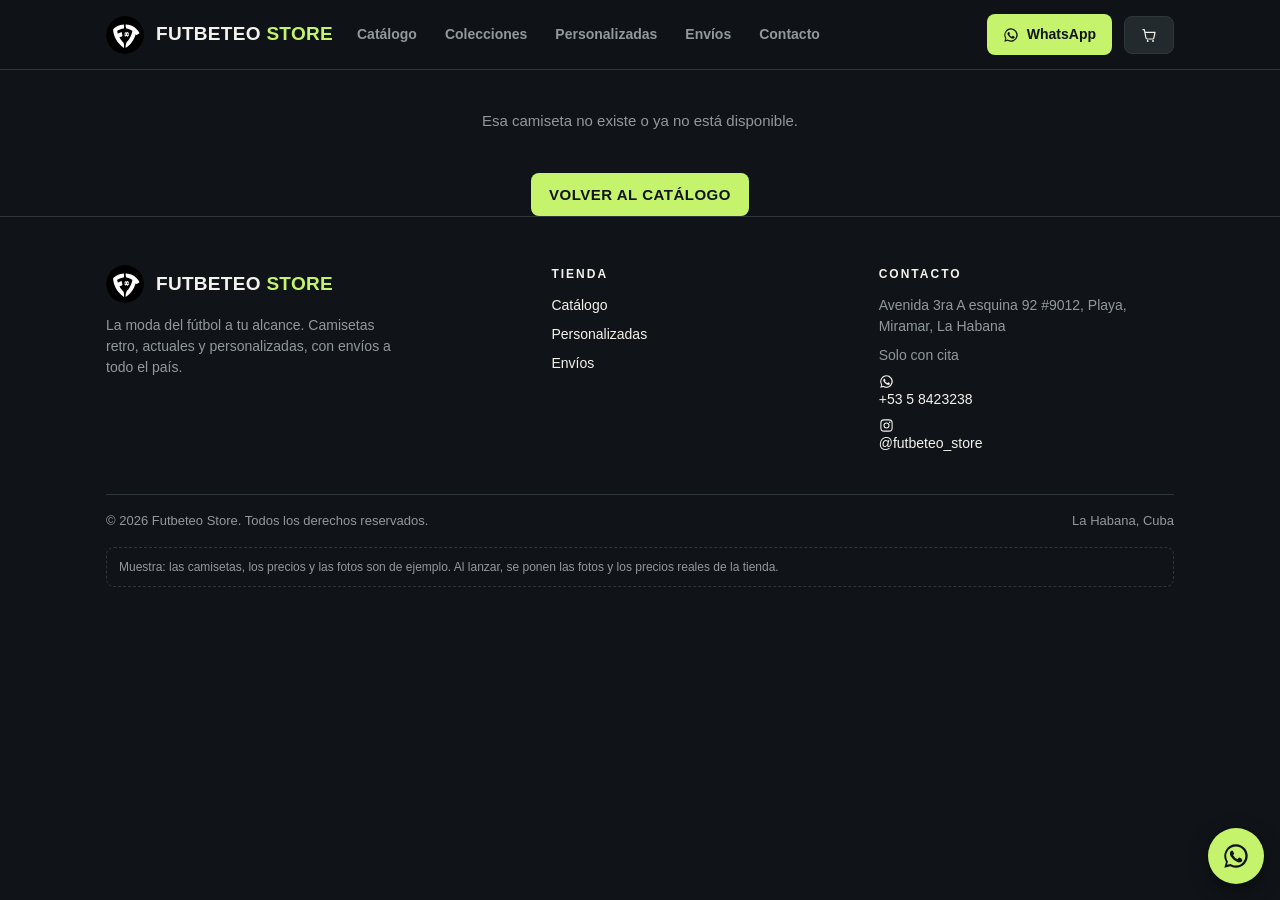
==== commit fb327230: "muestra: producto.html" ====
--- a/producto.html
+++ b/producto.html
@@ -6,15 +6,27 @@
 <title>Futbeteo Store — La moda del fútbol a tu alcance</title>
 <link rel="icon" type="image/svg+xml" href="logo.svg">
 <meta name="description" content="Futbeteo Store: camisetas retro, actuales y personalizadas de fútbol, béisbol, basketball, NFL y Fórmula 1. Envíos a todo el país. Pide por WhatsApp.">
-<link rel="stylesheet" href="css/styles.css?v=5">
+<meta property="og:type" content="website">
+<meta property="og:title" content="Futbeteo Store — La moda del fútbol a tu alcance">
+<meta property="og:description" content="Camisetas retro, actuales y personalizadas de fútbol, béisbol, basketball, NFL y Fórmula 1. Envíos a todo el país. Pide por WhatsApp.">
+<meta property="og:url" content="https://dah3l.github.io/Futbeteo-Store/">
+<link rel="stylesheet" href="css/styles.css?v=6">
 </head>
 <body>
 <header>
   <div class="header-in">
     <a class="logo" href="index.html"><span class="logo-ball"><img src="logo.svg" alt="Futbeteo Store"></span><span>FUTBETEO <em>STORE</em></span></a>
+    <nav class="main-nav" id="mainNav" aria-label="Navegación principal">
+      <a href="index.html#catalogo">Catálogo</a>
+      <a href="index.html#colecciones">Colecciones</a>
+      <a href="index.html#personalizadas">Personalizadas</a>
+      <a href="index.html#envios">Envíos</a>
+      <a href="#contacto">Contacto</a>
+    </nav>
     <span class="spacer"></span>
     <a class="wa-btn" href="https://wa.link/sq26tn" target="_blank" rel="noopener"><svg viewBox="0 0 24 24" width="16" height="16" fill="currentColor" aria-hidden="true"><path d="M12 2a10 10 0 0 0-8.6 15.1L2 22l5.1-1.3A10 10 0 1 0 12 2zm0 18.2c-1.6 0-3.1-.4-4.4-1.2l-.3-.2-3 .8.8-2.9-.2-.3A8.2 8.2 0 1 1 12 20.2zm4.6-6.1c-.3-.1-1.5-.7-1.7-.8-.2-.1-.4-.1-.6.1-.2.3-.6.8-.8 1-.1.2-.3.2-.5.1a6.7 6.7 0 0 1-3.3-2.9c-.3-.4 0-.5.2-.8l.4-.5c.1-.2.1-.4 0-.5l-.8-1.9c-.2-.5-.4-.4-.6-.4h-.5c-.2 0-.5.1-.7.3-.2.3-.9.9-.9 2.2s.9 2.5 1.1 2.7c.1.2 1.9 2.9 4.5 4 .6.3 1.1.4 1.5.6.6.2 1.2.2 1.6.1.5-.1 1.5-.6 1.7-1.2.2-.6.2-1.1.2-1.2-.1-.1-.3-.2-.5-.3z"/></svg><span class="wa-label">WhatsApp</span></a>
     <button class="cart-btn" id="cartBtn" type="button" aria-label="Carrito"><svg viewBox="0 0 24 24" fill="none" aria-hidden="true"><path d="M3 4h2l2.4 12.2A2 2 0 0 0 9.4 18h7.9a2 2 0 0 0 2-1.6L21 8H6" stroke="currentColor" stroke-width="1.8" stroke-linecap="round" stroke-linejoin="round"/><circle cx="10" cy="21" r="1.4" fill="currentColor"/><circle cx="18" cy="21" r="1.4" fill="currentColor"/></svg><span class="cart-count" id="cartCount" style="display:none">0</span></button>
+    <button class="nav-toggle" id="navToggle" type="button" aria-label="Menú" aria-expanded="false" aria-controls="mainNav"><svg viewBox="0 0 24 24" width="20" height="20" fill="none" aria-hidden="true"><path d="M4 7h16M4 12h16M4 17h16" stroke="currentColor" stroke-width="2" stroke-linecap="round"/></svg></button>
   </div>
 </header>
 
@@ -28,7 +40,7 @@
   </div>
 </main>
 
-<footer>
+<footer id="contacto">
   <div class="container">
     <div class="foot-grid">
       <div class="foot-brand">
@@ -61,7 +73,7 @@
   </div>
 </footer>
 
-<a class="wa-float" href="https://wa.link/sq26tn" target="_blank" rel="noopener" aria-label="WhatsApp"><svg viewBox="0 0 24 24" fill="#ffffff" aria-hidden="true"><path d="M12 2a10 10 0 0 0-8.6 15.1L2 22l5.1-1.3A10 10 0 1 0 12 2zm0 18.2c-1.6 0-3.1-.4-4.4-1.2l-.3-.2-3 .8.8-2.9-.2-.3A8.2 8.2 0 1 1 12 20.2zm4.6-6.1c-.3-.1-1.5-.7-1.7-.8-.2-.1-.4-.1-.6.1-.2.3-.6.8-.8 1-.1.2-.3.2-.5.1a6.7 6.7 0 0 1-3.3-2.9c-.3-.4 0-.5.2-.8l.4-.5c.1-.2.1-.4 0-.5l-.8-1.9c-.2-.5-.4-.4-.6-.4h-.5c-.2 0-.5.1-.7.3-.2.3-.9.9-.9 2.2s.9 2.5 1.1 2.7c.1.2 1.9 2.9 4.5 4 .6.3 1.1.4 1.5.6.6.2 1.2.2 1.6.1.5-.1 1.5-.6 1.7-1.2.2-.6.2-1.1.2-1.2-.1-.1-.3-.2-.5-.3z"/></svg></a>
+<a class="wa-float" href="https://wa.link/sq26tn" target="_blank" rel="noopener" aria-label="WhatsApp"><svg viewBox="0 0 24 24" fill="currentColor" aria-hidden="true"><path d="M12 2a10 10 0 0 0-8.6 15.1L2 22l5.1-1.3A10 10 0 1 0 12 2zm0 18.2c-1.6 0-3.1-.4-4.4-1.2l-.3-.2-3 .8.8-2.9-.2-.3A8.2 8.2 0 1 1 12 20.2zm4.6-6.1c-.3-.1-1.5-.7-1.7-.8-.2-.1-.4-.1-.6.1-.2.3-.6.8-.8 1-.1.2-.3.2-.5.1a6.7 6.7 0 0 1-3.3-2.9c-.3-.4 0-.5.2-.8l.4-.5c.1-.2.1-.4 0-.5l-.8-1.9c-.2-.5-.4-.4-.6-.4h-.5c-.2 0-.5.1-.7.3-.2.3-.9.9-.9 2.2s.9 2.5 1.1 2.7c.1.2 1.9 2.9 4.5 4 .6.3 1.1.4 1.5.6.6.2 1.2.2 1.6.1.5-.1 1.5-.6 1.7-1.2.2-.6.2-1.1.2-1.2-.1-.1-.3-.2-.5-.3z"/></svg></a>
 
 <div class="drawer" id="cartDrawer">
   <div class="drawer-head"><h2>Tu pedido</h2><button class="close-btn" id="cartClose" type="button">✕</button></div>
@@ -72,7 +84,7 @@
 <div class="toast" id="toast"></div>
 
 <script src="js/products.js?v=3"></script>
-<script src="js/common.js?v=4"></script>
-<script src="js/producto.js?v=3"></script>
+<script src="js/common.js?v=6"></script>
+<script src="js/producto.js?v=6"></script>
 </body>
 </html>
--- a/css/styles.css
+++ b/css/styles.css
@@ -1,7 +1,7 @@
 :root{
-  --bg:#0a0a0a; --surface:#131313; --surface2:#1c1c1c; --line:#2a2a2a;
-  --text:#f5f5f5; --muted:#a3a3a3; --accent:#ffffff; --accent-d:#d9d9d9;
-  --gold:#f5f5f5; --danger:#ff5c5c; --radius:16px;
+  --bg:#101418; --surface:#1A2024; --surface2:#222A2E; --line:#2E363B;
+  --text:#F4F2EC; --muted:#92999B; --accent:#C5F36B; --accent-ink:#101418;
+  --danger:#ff5c5c; --radius:16px;
   /* Un solo estilo de botón: cuadrado con un pequeño radio. */
   --radius-btn:8px;
   /* Una sola familia tipográfica en todo el sitio (sin CDN, pila del sistema). */
@@ -22,73 +22,87 @@
 button,input,select,textarea{font:inherit}
 button{cursor:pointer}
 h1,h2,h3{line-height:1.2;letter-spacing:-.01em}
+:focus-visible{outline:2px solid var(--accent);outline-offset:2px}
 .container{max-width:1100px;margin:0 auto;padding:0 16px}
 .meta{font-size:var(--fs-meta);color:var(--muted)}
 /* Header */
-header{position:sticky;top:0;z-index:40;background:rgba(11,15,14,.92);backdrop-filter:blur(8px);border-bottom:1px solid var(--line)}
-.header-in{display:flex;align-items:center;gap:12px;padding:12px 16px;max-width:1100px;margin:0 auto}
+header{position:sticky;top:0;z-index:40;background:rgba(16,20,24,.92);backdrop-filter:blur(8px);border-bottom:1px solid var(--line)}
+.header-in{display:flex;align-items:center;gap:12px;padding:14px 16px;max-width:1100px;margin:0 auto}
 .logo{display:flex;align-items:center;gap:12px;text-decoration:none;font-weight:800;font-size:19px;letter-spacing:.3px}
-.logo-ball{width:34px;height:34px;border-radius:50%;display:grid;place-items:center;flex:0 0 auto}
-.logo-ball img{width:34px;height:34px;display:block;border-radius:50%}
+.logo-ball{width:38px;height:38px;border-radius:50%;display:grid;place-items:center;flex:0 0 auto}
+.logo-ball img{width:38px;height:38px;display:block;border-radius:50%}
 .logo span em{font-style:normal;color:var(--accent)}
 .header-in .spacer{flex:1}
-.wa-btn{background:#25d366;color:#062b16;border:0;border-radius:var(--radius-btn);padding:10px 16px;font-weight:700;font-size:14px;text-decoration:none;display:inline-flex;align-items:center;gap:8px}
+.main-nav{display:flex;gap:4px;align-items:center}
+.main-nav a{padding:10px 12px;font-size:14px;font-weight:700;color:var(--muted);text-decoration:none;border-radius:var(--radius-btn);white-space:nowrap}
+.main-nav a:hover{color:var(--text);background:var(--surface2)}
+.nav-toggle{display:none;width:38px;height:38px;background:var(--surface2);color:var(--text);border:1px solid var(--line);border-radius:var(--radius-btn);place-items:center}
+.wa-btn{background:var(--accent);color:var(--accent-ink);border:0;border-radius:var(--radius-btn);padding:10px 16px;font-weight:700;font-size:14px;text-decoration:none;display:inline-flex;align-items:center;gap:8px}
 .wa-btn svg{flex:0 0 auto}
 @media(max-width:560px){.wa-label{display:none}.wa-btn{padding:10px 12px}}
 .cart-btn{position:relative;background:var(--surface2);color:var(--text);border:1px solid var(--line);border-radius:var(--radius-btn);padding:10px 16px;font-weight:700;font-size:14px}
 .cart-btn svg{width:16px;height:16px;vertical-align:-3px}
-.cart-count{position:absolute;top:-7px;right:-7px;background:var(--accent);color:#04160b;min-width:20px;height:20px;border-radius:999px;display:grid;place-items:center;font-size:12px;font-weight:800;padding:0 5px}
+.cart-count{position:absolute;top:-7px;right:-7px;background:var(--accent);color:var(--accent-ink);min-width:20px;height:20px;border-radius:999px;display:grid;place-items:center;font-size:12px;font-weight:800;padding:0 5px}
+@media(max-width:820px){
+  .main-nav{display:none;position:absolute;top:100%;left:0;right:0;background:var(--surface);border-bottom:1px solid var(--line);flex-direction:column;align-items:stretch;padding:8px 16px 16px;gap:0}
+  .main-nav.open{display:flex}
+  .main-nav a{padding:12px}
+  .nav-toggle{display:grid}
+}
 /* Hero */
-.hero{padding:44px 0 0;position:relative;overflow:hidden;background:radial-gradient(700px 340px at 85% -10%,rgba(255,255,255,.09),transparent 60%)}
+.hero{padding:44px 0 0;position:relative;overflow:hidden;background:radial-gradient(700px 340px at 85% -10%,rgba(197,243,107,.07),transparent 60%)}
 .hero-grid{display:grid;gap:var(--space-4);align-items:center}
 @media(min-width:820px){.hero-grid{grid-template-columns:1.05fr .95fr}}
 .hero-kicker{font-size:var(--fs-label);font-weight:800;letter-spacing:3px;text-transform:uppercase;color:var(--muted)}
 .hero-kicker b{color:var(--text)}
 .hero h1{font-size:var(--fs-display);line-height:.98;font-weight:900;font-style:italic;letter-spacing:-1.5px;text-transform:uppercase;margin:16px 0 0}
-.hero h1 .outline{display:block;color:#0a0a0a;-webkit-text-stroke:4px var(--text);paint-order:stroke fill}
+.hero h1 .accent{color:var(--accent)}
 .hero p{color:var(--muted);margin:16px 0 24px;font-size:16px;max-width:520px}
-.hero p.hero-slogan{font-size:clamp(20px,4.5vw,28px);font-weight:800;color:var(--text);margin:16px 0 0;line-height:1.2}
+.hero p.hero-slogan{font-size:clamp(20px,4.5vw,28px);font-weight:800;color:var(--text);margin:16px 0 24px;line-height:1.2}
 .hero-visual{position:relative;display:grid;place-items:center;padding:10px 0 0}
 .hero-ring{position:absolute;width:min(78vw,380px);height:min(78vw,380px);border:1px solid var(--line);border-radius:50%}
 .hero-ring::after{content:"";position:absolute;inset:22px;border:1px dashed var(--line);border-radius:50%}
 .hero-visual svg.jersey-big{position:relative;width:min(72vw,330px);height:auto;transform:rotate(-6deg);filter:drop-shadow(0 24px 32px rgba(0,0,0,.6))}
-.hero-tag{position:absolute;background:var(--text);color:#0a0a0a;border-radius:999px;padding:8px 16px;font-size:12px;font-weight:800;letter-spacing:.6px;box-shadow:0 8px 24px rgba(0,0,0,.5)}
+.hero-tag{position:absolute;background:var(--text);color:#101418;border-radius:999px;padding:8px 16px;font-size:12px;font-weight:800;letter-spacing:.6px;box-shadow:0 8px 24px rgba(0,0,0,.5)}
 .hero-tag.t1{top:6%;right:2%;transform:rotate(3deg)}
-.hero-tag.t2{bottom:10%;left:0;transform:rotate(-3deg)}
-.stripe{height:10px;background:repeating-linear-gradient(-45deg,var(--text) 0 14px,transparent 14px 28px);opacity:.12}
-.marquee{border-top:1px solid var(--line);border-bottom:1px solid var(--line);margin-top:var(--space-4);overflow:hidden;white-space:nowrap;padding:12px 0}
-.marquee span{display:inline-block;font-weight:800;font-style:italic;font-size:14px;letter-spacing:2.5px;text-transform:uppercase;padding-left:8px;animation:scroll 26s linear infinite}
-@keyframes scroll{from{transform:translateX(0)}to{transform:translateX(-50%)}}
 .hero-cta{display:flex;gap:12px;flex-wrap:wrap}
 .btn{display:inline-block;border-radius:var(--radius-btn);padding:12px 18px;font-weight:800;font-size:15px;text-transform:uppercase;letter-spacing:.5px;line-height:1.3;white-space:nowrap;text-decoration:none;border:0}
-.btn-green{background:var(--accent);color:#04160b}
-.btn-wa{background:#25d366;color:#062b16}
+.btn-green{background:var(--accent);color:var(--accent-ink)}
+.btn-wa{background:var(--accent);color:var(--accent-ink)}
 .btn-ghost{background:transparent;color:var(--text);border:1px solid var(--line)}
-.trust{display:flex;gap:8px;flex-wrap:wrap;margin-top:24px}
-.trust span{background:var(--surface);border:1px solid var(--line);border-radius:var(--radius-btn);padding:8px 12px;font-size:13px;color:var(--muted)}
-.trust span b{color:var(--text)}
-.trust span svg{vertical-align:-2px}
+.btn-green:hover,.btn-wa:hover{filter:brightness(1.08)}
+.btn-ghost:hover{border-color:var(--text)}
 /* Sections */
 section{padding:var(--section) 0}
 .sec-head{display:flex;align-items:baseline;gap:10px;margin-bottom:var(--space-2)}
 .sec-head h2{font-size:var(--fs-h2);font-weight:800}
-.sec-head h2::before{content:"";display:inline-block;width:10px;height:20px;background:var(--text);transform:skewX(-20deg);margin-right:10px;vertical-align:-2px}
+.sec-head h2::before{content:"";display:inline-block;width:10px;height:20px;background:var(--accent);transform:skewX(-20deg);margin-right:10px;vertical-align:-2px}
 .sec-head p{color:var(--muted);font-size:var(--fs-small)}
+/* Colecciones */
+.coll-grid{display:grid;grid-template-columns:repeat(2,1fr);gap:var(--space-2)}
+@media(min-width:700px){.coll-grid{grid-template-columns:repeat(4,1fr)}}
+.coll-tile{background:var(--surface);border:1px solid var(--line);border-radius:var(--radius);overflow:hidden;text-align:left;padding:0;color:var(--text);transition:transform .2s,border-color .2s}
+.coll-tile:hover{transform:translateY(-2px);border-color:#3A444A}
+.coll-img{background:var(--surface2);padding:12px 12px 0}
+.coll-img svg{width:100%;height:auto}
+.coll-body{padding:12px 16px 16px}
+.coll-name{font-size:15px;font-weight:800}
+.coll-count{font-size:13px;color:var(--muted)}
 /* Filters */
 .filters{display:flex;gap:8px;overflow-x:auto;padding-bottom:12px;scrollbar-width:none}
 .filters::-webkit-scrollbar{display:none}
 .chip{flex:0 0 auto;background:var(--surface);border:1px solid var(--line);color:var(--text);border-radius:var(--radius-btn);padding:10px 14px;font-size:14px;font-weight:600}
-.chip.active{background:var(--accent);color:#04160b;border-color:var(--accent)}
+.chip.active{background:var(--accent);color:var(--accent-ink);border-color:var(--accent)}
 .search-row{display:flex;gap:8px;margin:4px 0 16px}
 .search-box{position:relative;flex:1;display:flex}
 .search-box>svg{position:absolute;left:14px;top:50%;transform:translateY(-50%);pointer-events:none}
 .search-box input{width:100%;background:var(--surface);border:1px solid var(--line);border-radius:var(--radius-btn);color:var(--text);padding:14px 42px;font-size:16px;outline:none}
 .search-box input::placeholder{color:var(--muted)}
-.search-box input:focus{border-color:var(--accent);box-shadow:0 0 0 3px rgba(255,255,255,.12)}
+.search-box input:focus{border-color:var(--accent);box-shadow:0 0 0 3px rgba(197,243,107,.15)}
 .search-clear{position:absolute;right:8px;top:50%;transform:translateY(-50%);width:30px;height:30px;border-radius:var(--radius-btn);border:0;background:var(--surface2);color:var(--muted);font-size:14px;display:none;place-items:center}
 .search-clear.show{display:grid}
 .btn-filters{flex:0 0 auto;display:flex;align-items:center;gap:8px;background:var(--surface);border:1px solid var(--line);border-radius:var(--radius-btn);color:var(--text);padding:0 16px;font-size:14px;font-weight:700}
-.btn-filters.active{background:var(--text);color:#0a0a0a;border-color:var(--text)}
+.btn-filters.active{background:var(--accent);color:var(--accent-ink);border-color:var(--accent)}
 .filter-panel{background:var(--surface);border:1px solid var(--line);border-radius:var(--radius);padding:16px;margin:0 0 16px;display:grid;gap:16px}
 .filter-panel[hidden]{display:none}
 @media(min-width:700px){.filter-panel{grid-template-columns:1fr 1fr 1fr}}
@@ -98,17 +112,23 @@
 .grid{display:grid;grid-template-columns:repeat(2,1fr);gap:var(--space-2)}
 @media(min-width:700px){.grid{grid-template-columns:repeat(3,1fr)}}
 @media(min-width:1000px){.grid{grid-template-columns:repeat(4,1fr)}}
-.card{background:var(--surface);border:1px solid var(--line);border-radius:var(--radius);overflow:hidden;display:flex;flex-direction:column;text-decoration:none}
+.card{background:var(--surface);border:1px solid var(--line);border-radius:var(--radius);overflow:hidden;display:flex;flex-direction:column;transition:transform .2s,border-color .2s}
+.card:hover{transform:translateY(-2px);border-color:#3A444A}
+.card-link{display:block;text-decoration:none;color:inherit}
 .card-img{background:var(--surface2);padding:16px 16px 0}
 .card-img svg{width:100%;height:auto}
 .card-body{padding:16px;display:flex;flex-direction:column;gap:4px;flex:1}
 .card-name{font-size:15px;font-weight:700;line-height:1.3}
+.card-meta{font-size:13px;color:var(--muted)}
 .card-price{font-size:17px;font-weight:900}
 .card-price .price-old{font-size:13px;color:var(--muted);text-decoration:line-through;font-weight:400;margin-left:6px}
+.card-foot{padding:0 16px 16px}
+.card-foot .btn-add{width:100%}
 .price-row{display:flex;align-items:baseline;gap:8px;margin-top:auto}
 .price{font-size:19px;font-weight:900}
 .price-old{font-size:13px;color:var(--muted);text-decoration:line-through}
-.btn-add{flex:1;background:var(--accent);color:#04160b;border:0;border-radius:var(--radius-btn);padding:12px 18px;font-weight:800;font-size:14px;text-transform:uppercase;letter-spacing:.5px;line-height:1.3;white-space:nowrap}
+.btn-add{flex:1;background:var(--accent);color:var(--accent-ink);border:0;border-radius:var(--radius-btn);padding:12px 18px;font-weight:800;font-size:14px;text-transform:uppercase;letter-spacing:.5px;line-height:1.3;white-space:nowrap}
+.btn-add:hover{filter:brightness(1.08)}
 .empty{grid-column:1/-1;text-align:center;color:var(--muted);padding:40px 0}
 /* Info blocks */
 .info-grid{display:grid;gap:var(--space-2)}
@@ -120,7 +140,7 @@
 .info-card ul li{background:var(--surface2);border:1px solid var(--line);border-radius:var(--radius-btn);padding:6px 12px;font-size:13px;color:var(--text)}
 .steps{counter-reset:s;margin-top:8px}
 .steps li{counter-increment:s;list-style:none;color:var(--muted);font-size:var(--fs-small);padding:8px 0 8px 34px;position:relative}
-.steps li::before{content:counter(s);position:absolute;left:0;top:8px;width:24px;height:24px;border-radius:50%;background:var(--accent);color:#04160b;font-weight:800;font-size:13px;display:grid;place-items:center}
+.steps li::before{content:counter(s);position:absolute;left:0;top:8px;width:24px;height:24px;border-radius:50%;background:var(--accent);color:var(--accent-ink);font-weight:800;font-size:13px;display:grid;place-items:center}
 /* Customizer */
 .customizer{display:grid;gap:var(--space-3);background:var(--surface);border:1px solid var(--line);border-radius:var(--radius);padding:24px;margin-top:var(--space-2)}
 @media(min-width:760px){.customizer{grid-template-columns:1fr 1fr;align-items:start}}
@@ -130,7 +150,7 @@
 .cust-sub{color:var(--muted);font-size:var(--fs-small);margin:8px 0 16px}
 .model-pills{display:flex;gap:8px;flex-wrap:wrap}
 .model-pill{background:var(--surface2);border:1px solid var(--line);color:var(--text);border-radius:var(--radius-btn);padding:10px 14px;font-weight:700;font-size:14px}
-.model-pill.active{background:var(--text);color:#0a0a0a;border-color:var(--text)}
+.model-pill.active{background:var(--accent);color:var(--accent-ink);border-color:var(--accent)}
 .model-pill .dot{width:14px;height:14px;border-radius:50%;display:inline-block;border:1px solid rgba(255,255,255,.35);vertical-align:-2px;margin-right:6px}
 .model-pill.active .dot{border-color:rgba(0,0,0,.3)}
 /* Footer */
@@ -147,7 +167,7 @@
 .foot-bottom{border-top:1px solid var(--line);margin-top:var(--space-4);padding-top:16px;display:flex;justify-content:space-between;gap:12px;flex-wrap:wrap;font-size:13px}
 .demo-note{margin-top:16px;font-size:12px;color:var(--muted);border:1px dashed var(--line);border-radius:var(--radius-btn);padding:10px 12px}
 /* Floating WhatsApp */
-.wa-float{position:fixed;right:16px;bottom:16px;z-index:50;width:56px;height:56px;border-radius:50%;background:#25d366;display:grid;place-items:center;text-decoration:none;box-shadow:0 6px 20px rgba(0,0,0,.45)}
+.wa-float{position:fixed;right:16px;bottom:16px;z-index:50;width:56px;height:56px;border-radius:50%;background:var(--accent);color:var(--accent-ink);display:grid;place-items:center;text-decoration:none;box-shadow:0 6px 20px rgba(0,0,0,.45)}
 .wa-float svg{width:28px;height:28px}
 /* Product detail page */
 .crumbs{font-size:var(--fs-meta);color:var(--muted);padding:24px 0 16px}
@@ -176,7 +196,7 @@
 .field input:focus,.field select:focus{border-color:var(--accent)}
 .size-pills{display:flex;gap:8px;flex-wrap:wrap}
 .size-pill{background:var(--surface2);border:1px solid var(--line);color:var(--text);border-radius:var(--radius-btn);padding:10px 14px;font-weight:700;font-size:14px}
-.size-pill.active{background:var(--accent);color:#04160b;border-color:var(--accent)}
+.size-pill.active{background:var(--accent);color:var(--accent-ink);border-color:var(--accent)}
 .size-pill.out{opacity:.35;text-decoration:line-through}
 .guide{font-size:var(--fs-meta);color:var(--muted);margin-top:12px}
 .guide summary{cursor:pointer;color:var(--accent);font-weight:700}
@@ -205,3 +225,6 @@
 .total-row{display:flex;justify-content:space-between;font-size:17px;font-weight:900;margin-bottom:16px}
 .toast{position:fixed;left:50%;bottom:84px;transform:translateX(-50%) translateY(20px);background:var(--text);color:var(--bg);border-radius:999px;padding:12px 20px;font-weight:700;font-size:14px;z-index:120;opacity:0;pointer-events:none;transition:.25s}
 .toast.show{opacity:1;transform:translateX(-50%) translateY(0)}
+@media (prefers-reduced-motion: reduce){
+  *,*::before,*::after{animation:none!important;transition:none!important}
+}
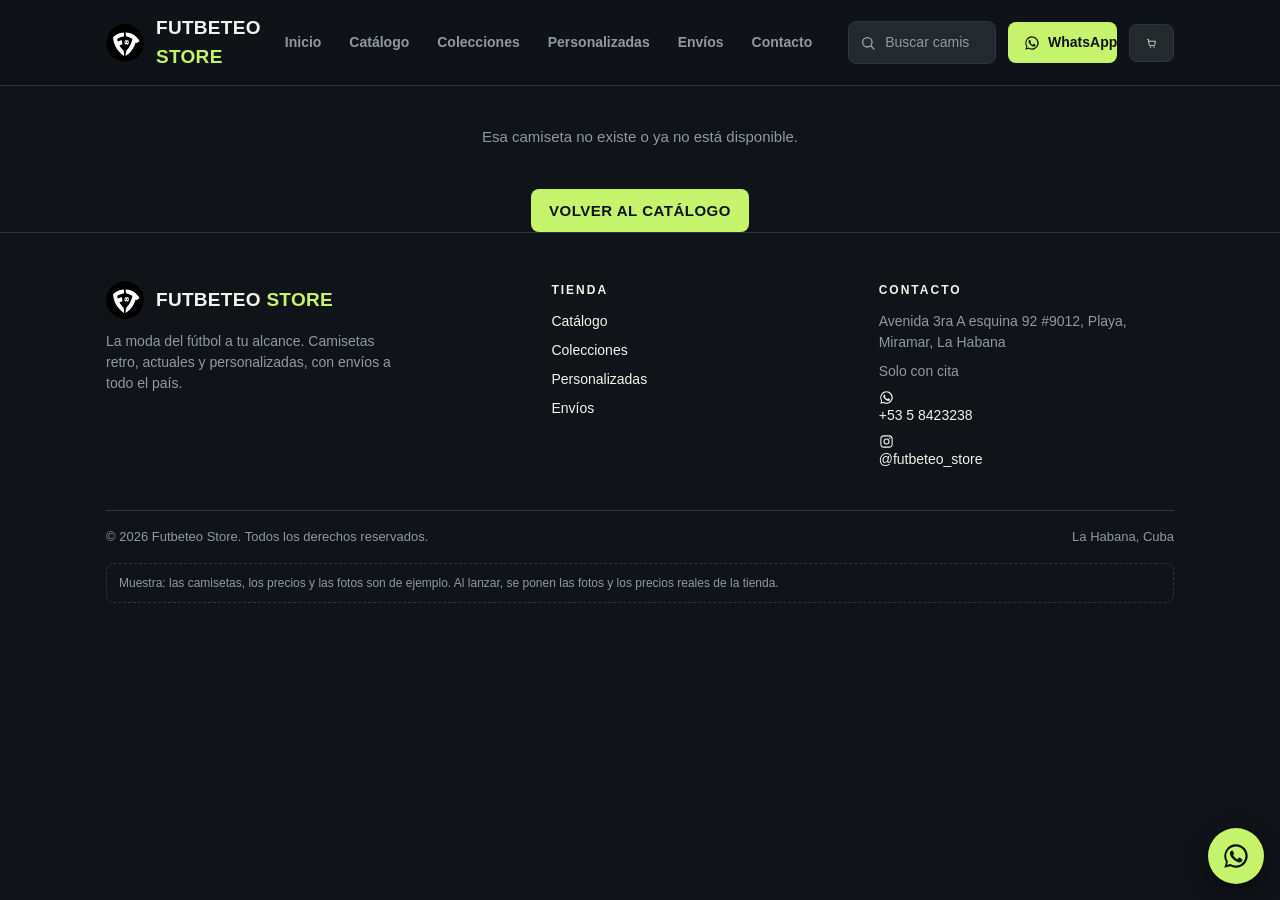
==== commit 2a425405: "muestra: producto.html" ====
--- a/producto.html
+++ b/producto.html
@@ -10,20 +10,25 @@
 <meta property="og:title" content="Futbeteo Store — La moda del fútbol a tu alcance">
 <meta property="og:description" content="Camisetas retro, actuales y personalizadas de fútbol, béisbol, basketball, NFL y Fórmula 1. Envíos a todo el país. Pide por WhatsApp.">
 <meta property="og:url" content="https://dah3l.github.io/Futbeteo-Store/">
-<link rel="stylesheet" href="css/styles.css?v=6">
+<link rel="stylesheet" href="css/styles.css?v=8">
 </head>
 <body>
 <header>
   <div class="header-in">
     <a class="logo" href="index.html"><span class="logo-ball"><img src="logo.svg" alt="Futbeteo Store"></span><span>FUTBETEO <em>STORE</em></span></a>
     <nav class="main-nav" id="mainNav" aria-label="Navegación principal">
-      <a href="index.html#catalogo">Catálogo</a>
+      <a href="index.html">Inicio</a>
+      <a href="catalogo.html">Catálogo</a>
       <a href="index.html#colecciones">Colecciones</a>
       <a href="index.html#personalizadas">Personalizadas</a>
       <a href="index.html#envios">Envíos</a>
       <a href="#contacto">Contacto</a>
     </nav>
     <span class="spacer"></span>
+    <div class="header-search">
+      <svg viewBox="0 0 24 24" width="16" height="16" fill="none" aria-hidden="true"><circle cx="11" cy="11" r="7" stroke="#9ca3af" stroke-width="2"/><path d="M16.5 16.5L21 21" stroke="#9ca3af" stroke-width="2" stroke-linecap="round"/></svg>
+      <input type="search" id="headerSearch" placeholder="Buscar camiseta…" aria-label="Buscar camiseta">
+    </div>
     <a class="wa-btn" href="https://wa.link/sq26tn" target="_blank" rel="noopener"><svg viewBox="0 0 24 24" width="16" height="16" fill="currentColor" aria-hidden="true"><path d="M12 2a10 10 0 0 0-8.6 15.1L2 22l5.1-1.3A10 10 0 1 0 12 2zm0 18.2c-1.6 0-3.1-.4-4.4-1.2l-.3-.2-3 .8.8-2.9-.2-.3A8.2 8.2 0 1 1 12 20.2zm4.6-6.1c-.3-.1-1.5-.7-1.7-.8-.2-.1-.4-.1-.6.1-.2.3-.6.8-.8 1-.1.2-.3.2-.5.1a6.7 6.7 0 0 1-3.3-2.9c-.3-.4 0-.5.2-.8l.4-.5c.1-.2.1-.4 0-.5l-.8-1.9c-.2-.5-.4-.4-.6-.4h-.5c-.2 0-.5.1-.7.3-.2.3-.9.9-.9 2.2s.9 2.5 1.1 2.7c.1.2 1.9 2.9 4.5 4 .6.3 1.1.4 1.5.6.6.2 1.2.2 1.6.1.5-.1 1.5-.6 1.7-1.2.2-.6.2-1.1.2-1.2-.1-.1-.3-.2-.5-.3z"/></svg><span class="wa-label">WhatsApp</span></a>
     <button class="cart-btn" id="cartBtn" type="button" aria-label="Carrito"><svg viewBox="0 0 24 24" fill="none" aria-hidden="true"><path d="M3 4h2l2.4 12.2A2 2 0 0 0 9.4 18h7.9a2 2 0 0 0 2-1.6L21 8H6" stroke="currentColor" stroke-width="1.8" stroke-linecap="round" stroke-linejoin="round"/><circle cx="10" cy="21" r="1.4" fill="currentColor"/><circle cx="18" cy="21" r="1.4" fill="currentColor"/></svg><span class="cart-count" id="cartCount" style="display:none">0</span></button>
     <button class="nav-toggle" id="navToggle" type="button" aria-label="Menú" aria-expanded="false" aria-controls="mainNav"><svg viewBox="0 0 24 24" width="20" height="20" fill="none" aria-hidden="true"><path d="M4 7h16M4 12h16M4 17h16" stroke="currentColor" stroke-width="2" stroke-linecap="round"/></svg></button>
@@ -50,7 +55,8 @@
       <div class="foot-col">
         <h4>Tienda</h4>
         <ul>
-          <li><a href="index.html#catalogo">Catálogo</a></li>
+          <li><a href="catalogo.html">Catálogo</a></li>
+          <li><a href="index.html#colecciones">Colecciones</a></li>
           <li><a href="index.html#personalizadas">Personalizadas</a></li>
           <li><a href="index.html#envios">Envíos</a></li>
         </ul>
@@ -84,7 +90,7 @@
 <div class="toast" id="toast"></div>
 
 <script src="js/products.js?v=3"></script>
-<script src="js/common.js?v=6"></script>
-<script src="js/producto.js?v=6"></script>
+<script src="js/common.js?v=8"></script>
+<script src="js/producto.js?v=8"></script>
 </body>
 </html>
--- a/css/styles.css
+++ b/css/styles.css
@@ -16,6 +16,7 @@
 }
 @media(min-width:760px){:root{--fs-h1:32px;--fs-h2:26px;--section:56px}}
 *{box-sizing:border-box;margin:0;padding:0}
+html{scroll-behavior:smooth}
 body{background:var(--bg);color:var(--text);font-family:var(--font);font-size:var(--fs-body);line-height:1.5}
 a{color:inherit}
 img,svg{display:block;max-width:100%}
@@ -25,6 +26,13 @@
 :focus-visible{outline:2px solid var(--accent);outline-offset:2px}
 .container{max-width:1100px;margin:0 auto;padding:0 16px}
 .meta{font-size:var(--fs-meta);color:var(--muted)}
+/* Top bar */
+.topbar{background:var(--surface);border-bottom:1px solid var(--line);font-size:12px;font-weight:700;color:var(--muted)}
+.topbar .container{display:flex;gap:16px;justify-content:space-between;padding-top:8px;padding-bottom:8px}
+.topbar span{display:inline-flex;align-items:center;gap:6px;white-space:nowrap}
+.topbar svg{flex:0 0 auto}
+.topbar b{color:var(--text)}
+@media(max-width:560px){.topbar .tb-mid{display:none}}
 /* Header */
 header{position:sticky;top:0;z-index:40;background:rgba(16,20,24,.92);backdrop-filter:blur(8px);border-bottom:1px solid var(--line)}
 .header-in{display:flex;align-items:center;gap:12px;padding:14px 16px;max-width:1100px;margin:0 auto}
@@ -36,7 +44,14 @@
 .main-nav{display:flex;gap:4px;align-items:center}
 .main-nav a{padding:10px 12px;font-size:14px;font-weight:700;color:var(--muted);text-decoration:none;border-radius:var(--radius-btn);white-space:nowrap}
 .main-nav a:hover{color:var(--text);background:var(--surface2)}
+.main-nav a.active{color:var(--accent)}
 .nav-toggle{display:none;width:38px;height:38px;background:var(--surface2);color:var(--text);border:1px solid var(--line);border-radius:var(--radius-btn);place-items:center}
+.header-search{display:none;position:relative}
+@media(min-width:820px){.header-search{display:block;width:220px}}
+.header-search>svg{position:absolute;left:12px;top:50%;transform:translateY(-50%);pointer-events:none}
+.header-search input{width:100%;background:var(--surface2);border:1px solid var(--line);border-radius:var(--radius-btn);color:var(--text);padding:10px 12px 10px 36px;font-size:14px;outline:none}
+.header-search input::placeholder{color:var(--muted)}
+.header-search input:focus{border-color:var(--accent)}
 .wa-btn{background:var(--accent);color:var(--accent-ink);border:0;border-radius:var(--radius-btn);padding:10px 16px;font-weight:700;font-size:14px;text-decoration:none;display:inline-flex;align-items:center;gap:8px}
 .wa-btn svg{flex:0 0 auto}
 @media(max-width:560px){.wa-label{display:none}.wa-btn{padding:10px 12px}}
@@ -50,7 +65,7 @@
   .nav-toggle{display:grid}
 }
 /* Hero */
-.hero{padding:44px 0 0;position:relative;overflow:hidden;background:radial-gradient(700px 340px at 85% -10%,rgba(197,243,107,.07),transparent 60%)}
+.hero{padding:44px 0 40px;position:relative;overflow:hidden;background:radial-gradient(700px 340px at 85% -10%,rgba(197,243,107,.07),transparent 60%)}
 .hero-grid{display:grid;gap:var(--space-4);align-items:center}
 @media(min-width:820px){.hero-grid{grid-template-columns:1.05fr .95fr}}
 .hero-kicker{font-size:var(--fs-label);font-weight:800;letter-spacing:3px;text-transform:uppercase;color:var(--muted)}
@@ -66,6 +81,9 @@
 .hero-tag{position:absolute;background:var(--text);color:#101418;border-radius:999px;padding:8px 16px;font-size:12px;font-weight:800;letter-spacing:.6px;box-shadow:0 8px 24px rgba(0,0,0,.5)}
 .hero-tag.t1{top:6%;right:2%;transform:rotate(3deg)}
 .hero-cta{display:flex;gap:12px;flex-wrap:wrap}
+.trust{display:flex;gap:16px;flex-wrap:wrap;margin-top:24px}
+.trust span{display:inline-flex;align-items:center;gap:8px;font-size:13px;color:var(--muted)}
+.trust b{color:var(--text);font-weight:700}
 .btn{display:inline-block;border-radius:var(--radius-btn);padding:12px 18px;font-weight:800;font-size:15px;text-transform:uppercase;letter-spacing:.5px;line-height:1.3;white-space:nowrap;text-decoration:none;border:0}
 .btn-green{background:var(--accent);color:var(--accent-ink)}
 .btn-wa{background:var(--accent);color:var(--accent-ink)}
@@ -78,16 +96,17 @@
 .sec-head h2{font-size:var(--fs-h2);font-weight:800}
 .sec-head h2::before{content:"";display:inline-block;width:10px;height:20px;background:var(--accent);transform:skewX(-20deg);margin-right:10px;vertical-align:-2px}
 .sec-head p{color:var(--muted);font-size:var(--fs-small)}
-/* Colecciones */
-.coll-grid{display:grid;grid-template-columns:repeat(2,1fr);gap:var(--space-2)}
-@media(min-width:700px){.coll-grid{grid-template-columns:repeat(4,1fr)}}
-.coll-tile{background:var(--surface);border:1px solid var(--line);border-radius:var(--radius);overflow:hidden;text-align:left;padding:0;color:var(--text);transition:transform .2s,border-color .2s}
-.coll-tile:hover{transform:translateY(-2px);border-color:#3A444A}
-.coll-img{background:var(--surface2);padding:12px 12px 0}
-.coll-img svg{width:100%;height:auto}
-.coll-body{padding:12px 16px 16px}
-.coll-name{font-size:15px;font-weight:800}
-.coll-count{font-size:13px;color:var(--muted)}
+.sec-head .sec-link{margin-left:auto;font-size:14px;font-weight:800;color:var(--accent);text-decoration:none;white-space:nowrap}
+.sec-head .sec-link:hover{text-decoration:underline}
+/* Tira de colecciones */
+.cat-strip{display:flex;gap:12px;overflow-x:auto;padding:4px 2px 12px;scrollbar-width:none}
+.cat-strip::-webkit-scrollbar{display:none}
+.cat-item{flex:0 0 auto;width:110px;background:var(--surface);border:1px solid var(--line);border-radius:var(--radius);padding:12px 8px 12px;text-align:center;color:var(--text);text-decoration:none;transition:transform .2s,border-color .2s}
+.cat-item:hover{transform:translateY(-2px);border-color:#3A444A}
+.cat-thumb{width:64px;height:64px;margin:0 auto 8px;border-radius:50%;background:var(--surface2);border:1px solid var(--line);display:grid;place-items:center;overflow:hidden}
+.cat-thumb svg{width:52px;height:auto}
+.cat-item b{font-size:13px;font-weight:800;display:block}
+.cat-item span{font-size:12px;color:var(--muted)}
 /* Filters */
 .filters{display:flex;gap:8px;overflow-x:auto;padding-bottom:12px;scrollbar-width:none}
 .filters::-webkit-scrollbar{display:none}
@@ -122,6 +141,7 @@
 .card-meta{font-size:13px;color:var(--muted)}
 .card-price{font-size:17px;font-weight:900}
 .card-price .price-old{font-size:13px;color:var(--muted);text-decoration:line-through;font-weight:400;margin-left:6px}
+.card-avail{font-size:13px;font-weight:700;color:var(--danger)}
 .card-foot{padding:0 16px 16px}
 .card-foot .btn-add{width:100%}
 .price-row{display:flex;align-items:baseline;gap:8px;margin-top:auto}
@@ -130,6 +150,17 @@
 .btn-add{flex:1;background:var(--accent);color:var(--accent-ink);border:0;border-radius:var(--radius-btn);padding:12px 18px;font-weight:800;font-size:14px;text-transform:uppercase;letter-spacing:.5px;line-height:1.3;white-space:nowrap}
 .btn-add:hover{filter:brightness(1.08)}
 .empty{grid-column:1/-1;text-align:center;color:var(--muted);padding:40px 0}
+/* Banners */
+.banners{display:grid;gap:var(--space-2)}
+@media(min-width:760px){.banners{grid-template-columns:1fr 1fr}}
+.banner{position:relative;overflow:hidden;background:var(--surface);border:1px solid var(--line);border-radius:var(--radius);padding:24px;min-height:200px;display:flex;flex-direction:column;justify-content:center}
+.banner .banner-kicker{font-size:var(--fs-label);font-weight:800;letter-spacing:2px;text-transform:uppercase;color:var(--accent)}
+.banner h3{font-size:clamp(24px,5vw,32px);font-weight:900;font-style:italic;text-transform:uppercase;line-height:1.05;margin:8px 0}
+.banner h3 .accent{color:var(--accent)}
+.banner p{color:var(--muted);font-size:var(--fs-small);max-width:280px;margin-bottom:16px}
+.banner .btn{align-self:flex-start}
+.banner .banner-jersey{position:absolute;right:-10px;bottom:-20px;width:150px;opacity:.9;transform:rotate(8deg);pointer-events:none}
+.banner .banner-jersey svg{width:100%;height:auto;filter:drop-shadow(0 12px 20px rgba(0,0,0,.5))}
 /* Info blocks */
 .info-grid{display:grid;gap:var(--space-2)}
 @media(min-width:700px){.info-grid{grid-template-columns:1fr 1fr}}
@@ -153,6 +184,12 @@
 .model-pill.active{background:var(--accent);color:var(--accent-ink);border-color:var(--accent)}
 .model-pill .dot{width:14px;height:14px;border-radius:50%;display:inline-block;border:1px solid rgba(255,255,255,.35);vertical-align:-2px;margin-right:6px}
 .model-pill.active .dot{border-color:rgba(0,0,0,.3)}
+/* Newsletter */
+.newsletter{background:var(--surface);border-top:1px solid var(--line);border-bottom:1px solid var(--line);text-align:center}
+.newsletter .nl-icon{width:56px;height:56px;margin:0 auto 16px;border-radius:50%;background:var(--accent);display:grid;place-items:center;color:var(--accent-ink)}
+.newsletter h2{font-size:var(--fs-h2);font-weight:900;font-style:italic;text-transform:uppercase}
+.newsletter p{color:var(--muted);font-size:var(--fs-small);margin:8px auto 24px;max-width:420px}
+.newsletter .btn{margin:0 auto}
 /* Footer */
 footer{border-top:1px solid var(--line);padding:48px 0 96px;color:var(--muted);font-size:var(--fs-small)}
 footer a{color:var(--text);text-decoration:none}
@@ -227,4 +264,5 @@
 .toast.show{opacity:1;transform:translateX(-50%) translateY(0)}
 @media (prefers-reduced-motion: reduce){
   *,*::before,*::after{animation:none!important;transition:none!important}
+  html{scroll-behavior:auto}
 }
